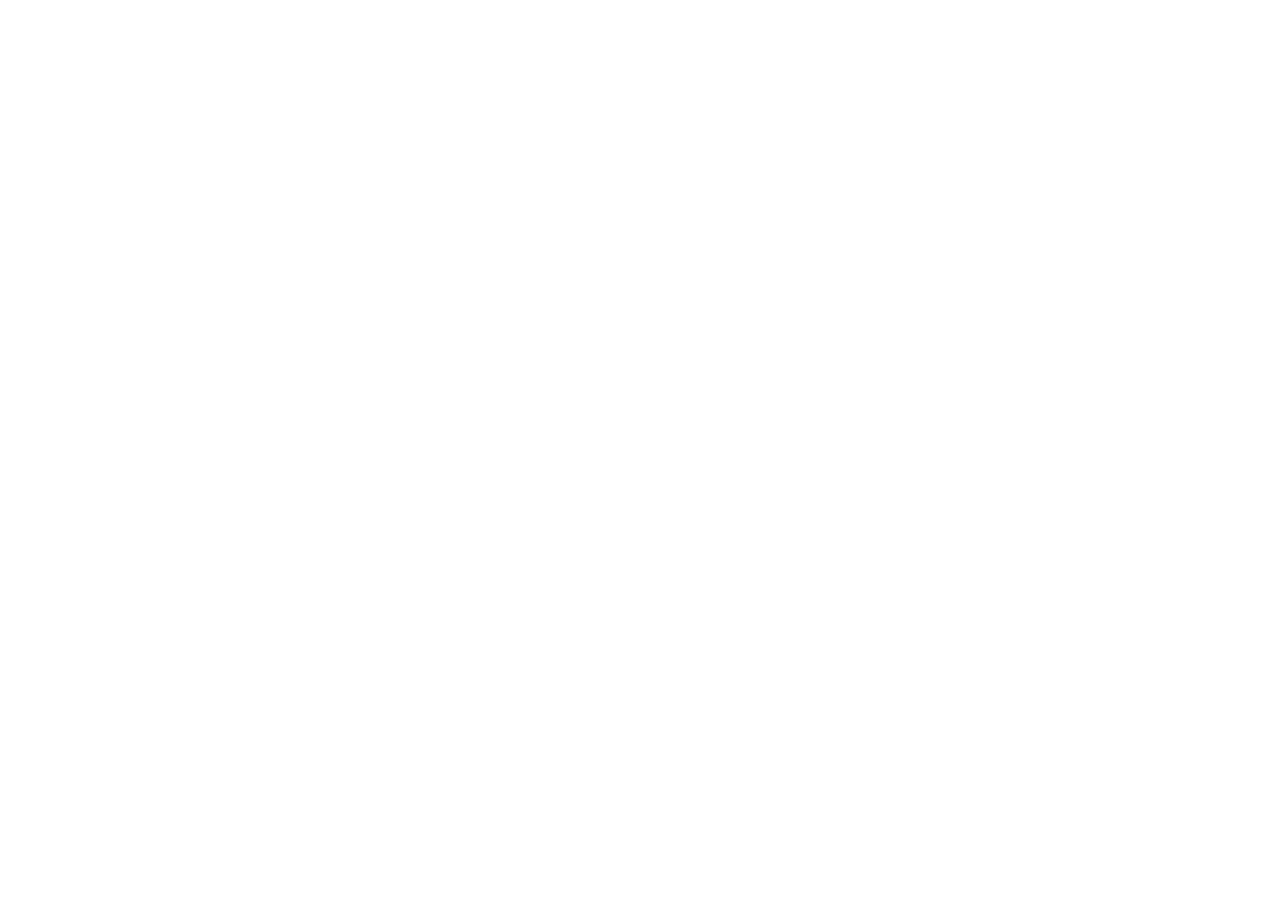
==== index.html @ ecc52644 "完成了登录和注册功能的开发" ====
<!DOCTYPE html>
<html lang="en">
<head>
  <meta charset="UTF-8">
  <meta http-equiv="X-UA-Compatible" content="IE=edge">
  <meta name="viewport" content="width=device-width, initial-scale=1.0">
  <title>Document</title>
</head>
<body>
  
</body>
</html>
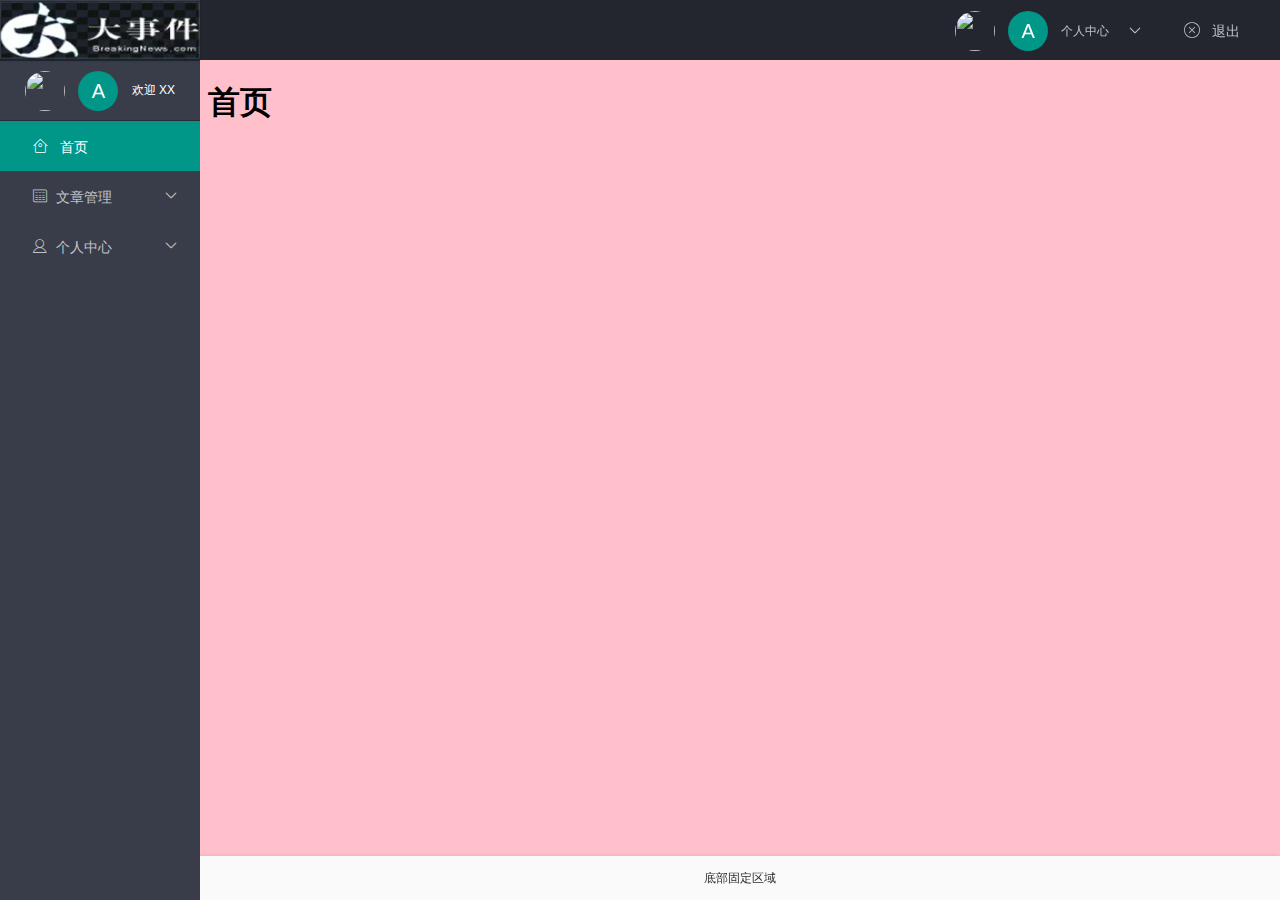
==== commit 515deb22: "完成了主页功能的开发" ====
--- a/index.html
+++ b/index.html
@@ -1,12 +1,103 @@
 <!DOCTYPE html>
 <html lang="en">
+
 <head>
   <meta charset="UTF-8">
   <meta http-equiv="X-UA-Compatible" content="IE=edge">
   <meta name="viewport" content="width=device-width, initial-scale=1.0">
-  <title>Document</title>
+  <title>后台主页</title>
+  <!-- 导入layui的样式表 -->
+  <link rel="stylesheet" href="/assets/lib/layui/css/layui.css">
+  <!-- 引入阿里巴巴下载的字体图标项目生成的iconfont.css 文件-->
+  <link rel="stylesheet" href="/assets/lib/layui/font/font_2851981_1cjhgiiviql/iconfont.css">
+  <!-- 导入自己的样式表 -->
+  <link rel="stylesheet" href="./assets/css/index.css">
 </head>
+
 <body>
-  
+  <div class="layui-layout layui-layout-admin">
+    <div class="layui-header">
+      <div class="layui-logo layui-hide-xs layui-bg-black">
+        <img src="./assets/images/logo.png" alt="">
+      </div>
+      <!-- 头部区域（可配合layui 已有的水平导航） -->
+      <ul class="layui-nav layui-layout-right">
+        <li class="layui-nav-item layui-hide layui-show-md-inline-block">
+          <a href="javascript:;" class="userinfo">
+            <img src="//tva1.sinaimg.cn/crop.0.0.118.118.180/5db11ff4gw1e77d3nqrv8j203b03cweg.jpg"
+              class="layui-nav-img">
+              <span class="text-avatar">A</span>
+            个人中心
+          </a>
+          <dl class="layui-nav-child">
+            <dd><a href="">基本资料</a></dd>
+            <dd><a href="">更换头像</a></dd>
+            <dd><a href="">重置密码</a></dd>
+          </dl>
+        </li>
+        <li class="layui-nav-item" lay-header-event="menuRight" lay-unselect>
+          <a href="javascript:;" id="btnLogout">
+            <span class="iconfont icon-error"></span>
+            退出
+          </a>
+        </li>
+      </ul>
+    </div>
+
+    <div class="layui-side layui-bg-black">
+      <div class="layui-side-scroll">
+        <!-- 左侧导航区域（可配合layui已有的垂直导航） -->
+        <div class="userinfo">
+          <img src="//tva1.sinaimg.cn/crop.0.0.118.118.180/5db11ff4gw1e77d3nqrv8j203b03cweg.jpg"
+            class="layui-nav-img">
+          <span class="text-avatar">A</span>
+          <span id="welcome">欢迎 XX</span>
+        </div>
+        <ul class="layui-nav layui-nav-tree" lay-shrink="all">
+          
+          <li class="layui-nav-item layui-this"><a href="./home/dashboard.html" target="fm">
+            <span class="iconfont icon-wxbzhuye"></span>
+            首页
+          </a></li>
+          
+          <li class="layui-nav-item ">
+            <a href="javascript:;"><span class="iconfont icon-text"></span>文章管理</a>
+            <dl class="layui-nav-child">
+              <dd><a href="javascript:;"><i class="layui-icon layui-icon-app"></i>文章类别</a></dd>
+              <dd><a href="javascript:;"><i class="layui-icon layui-icon-app"></i>文章列表</a></dd>
+              <dd><a href=""><i class="layui-icon layui-icon-app"></i>发布文章</a></dd>
+            </dl>
+          </li>
+          <li class="layui-nav-item">
+            <a href="javascript:;"><span class="iconfont icon-account"></span>个人中心</a>
+            <dl class="layui-nav-child">
+              <dd><a href="javascript:;"><i class="layui-icon layui-icon-app"></i>基本资料</a></dd>
+              <dd><a href="javascript:;"><i class="layui-icon layui-icon-app"></i>更换头像</a></dd>
+              <dd><a href=""><i class="layui-icon layui-icon-app"></i>重置密码</a></dd>
+            </dl>
+          </li>
+        </ul>
+      </div>
+    </div>
+
+    <div class="layui-body">
+      <!-- 内容主体区域 -->
+      <iframe name="fm" src="./home/dashboard.html" frameborder="0"></iframe>
+    </div>
+
+    <div class="layui-footer">
+      <!-- 底部固定区域 -->
+      底部固定区域
+    </div>
+  </div>
+ 
+  <script src="./assets/lib/layui/layui.js"></script>
+  <!-- 导入jQuery -->
+  <script src="./assets/lib/jquery.js"></script>
+  <!-- 导入自己封装的baseAPI.js -->
+  <script src="./assets/js/baseAPI.js"></script>
+  <!-- 导入自己的js文件 -->
+  <script src="./assets/js/index.js"></script>
 </body>
+
 </html>--- a/assets/lib/layui/css/layui.css
+++ b/assets/lib/layui/css/layui.css
@@ -0,0 +1 @@
+.layui-inline,img{display:inline-block;vertical-align:middle}h1,h2,h3,h4,h5,h6{font-weight:400}a,body{color:#333}.layui-edge,.layui-header,.layui-inline,.layui-main{position:relative}.layui-edge,hr{height:0;overflow:hidden}.layui-layout-body,.layui-side,.layui-side-scroll{overflow-x:hidden}.layui-edge,.layui-elip,hr{overflow:hidden}.layui-btn,.layui-edge,.layui-inline,img{vertical-align:middle}.layui-btn,.layui-disabled,.layui-icon,.layui-unselect{-moz-user-select:none;-webkit-user-select:none;-ms-user-select:none}blockquote,body,button,dd,div,dl,dt,form,h1,h2,h3,h4,h5,h6,input,li,ol,p,pre,td,textarea,th,ul{margin:0;padding:0;-webkit-tap-highlight-color:rgba(0,0,0,0)}a:active,a:hover{outline:0}img{border:none}li{list-style:none}table{border-collapse:collapse;border-spacing:0}h4,h5,h6{font-size:100%}button,input,optgroup,option,select,textarea{font-family:inherit;font-size:inherit;font-style:inherit;font-weight:inherit;outline:0}pre{white-space:pre-wrap;white-space:-moz-pre-wrap;white-space:-pre-wrap;white-space:-o-pre-wrap;word-wrap:break-word}body{line-height:1.6;color:rgba(0,0,0,.85);font:14px Helvetica Neue,Helvetica,PingFang SC,Tahoma,Arial,sans-serif}hr{line-height:0;margin:10px 0;padding:0;border:none!important;border-bottom:1px solid #eee!important;clear:both;background:0 0}a{text-decoration:none}a:hover{color:#777}a cite{font-style:normal;*cursor:pointer}.layui-border-box,.layui-border-box *{box-sizing:border-box}.layui-box,.layui-box *{box-sizing:content-box}.layui-clear{clear:both;*zoom:1}.layui-clear:after{content:'\20';clear:both;*zoom:1;display:block;height:0}.layui-inline{*display:inline;*zoom:1}.layui-btn,.layui-btn-group,.layui-edge{display:inline-block}.layui-edge{width:0;border-width:6px;border-style:dashed;border-color:transparent}.layui-edge-top{top:-4px;border-bottom-color:#999;border-bottom-style:solid}.layui-edge-right{border-left-color:#999;border-left-style:solid}.layui-edge-bottom{top:2px;border-top-color:#999;border-top-style:solid}.layui-edge-left{border-right-color:#999;border-right-style:solid}.layui-elip{text-overflow:ellipsis;white-space:nowrap}.layui-disabled,.layui-disabled:hover{color:#d2d2d2!important;cursor:not-allowed!important}.layui-circle{border-radius:100%}.layui-show{display:block!important}.layui-hide{display:none!important}.layui-show-v{visibility:visible!important}.layui-hide-v{visibility:hidden!important}@font-face{font-family:layui-icon;src:url(../font/iconfont.eot?v=256);src:url(../font/iconfont.eot?v=256#iefix) format('embedded-opentype'),url(../font/iconfont.woff2?v=256) format('woff2'),url(../font/iconfont.woff?v=256) format('woff'),url(../font/iconfont.ttf?v=256) format('truetype'),url(../font/iconfont.svg?v=256#layui-icon) format('svg')}.layui-icon{font-family:layui-icon!important;font-size:16px;font-style:normal;-webkit-font-smoothing:antialiased;-moz-osx-font-smoothing:grayscale}.layui-icon-reply-fill:before{content:"\e611"}.layui-icon-set-fill:before{content:"\e614"}.layui-icon-menu-fill:before{content:"\e60f"}.layui-icon-search:before{content:"\e615"}.layui-icon-share:before{content:"\e641"}.layui-icon-set-sm:before{content:"\e620"}.layui-icon-engine:before{content:"\e628"}.layui-icon-close:before{content:"\1006"}.layui-icon-close-fill:before{content:"\1007"}.layui-icon-chart-screen:before{content:"\e629"}.layui-icon-star:before{content:"\e600"}.layui-icon-circle-dot:before{content:"\e617"}.layui-icon-chat:before{content:"\e606"}.layui-icon-release:before{content:"\e609"}.layui-icon-list:before{content:"\e60a"}.layui-icon-chart:before{content:"\e62c"}.layui-icon-ok-circle:before{content:"\1005"}.layui-icon-layim-theme:before{content:"\e61b"}.layui-icon-table:before{content:"\e62d"}.layui-icon-right:before{content:"\e602"}.layui-icon-left:before{content:"\e603"}.layui-icon-cart-simple:before{content:"\e698"}.layui-icon-face-cry:before{content:"\e69c"}.layui-icon-face-smile:before{content:"\e6af"}.layui-icon-survey:before{content:"\e6b2"}.layui-icon-tree:before{content:"\e62e"}.layui-icon-ie:before{content:"\e7bb"}.layui-icon-upload-circle:before{content:"\e62f"}.layui-icon-add-circle:before{content:"\e61f"}.layui-icon-download-circle:before{content:"\e601"}.layui-icon-templeate-1:before{content:"\e630"}.layui-icon-util:before{content:"\e631"}.layui-icon-face-surprised:before{content:"\e664"}.layui-icon-edit:before{content:"\e642"}.layui-icon-speaker:before{content:"\e645"}.layui-icon-down:before{content:"\e61a"}.layui-icon-file:before{content:"\e621"}.layui-icon-layouts:before{content:"\e632"}.layui-icon-rate-half:before{content:"\e6c9"}.layui-icon-add-circle-fine:before{content:"\e608"}.layui-icon-prev-circle:before{content:"\e633"}.layui-icon-read:before{content:"\e705"}.layui-icon-404:before{content:"\e61c"}.layui-icon-carousel:before{content:"\e634"}.layui-icon-help:before{content:"\e607"}.layui-icon-code-circle:before{content:"\e635"}.layui-icon-windows:before{content:"\e67f"}.layui-icon-water:before{content:"\e636"}.layui-icon-username:before{content:"\e66f"}.layui-icon-find-fill:before{content:"\e670"}.layui-icon-about:before{content:"\e60b"}.layui-icon-location:before{content:"\e715"}.layui-icon-up:before{content:"\e619"}.layui-icon-pause:before{content:"\e651"}.layui-icon-date:before{content:"\e637"}.layui-icon-layim-uploadfile:before{content:"\e61d"}.layui-icon-delete:before{content:"\e640"}.layui-icon-play:before{content:"\e652"}.layui-icon-top:before{content:"\e604"}.layui-icon-firefox:before{content:"\e686"}.layui-icon-friends:before{content:"\e612"}.layui-icon-refresh-3:before{content:"\e9aa"}.layui-icon-ok:before{content:"\e605"}.layui-icon-layer:before{content:"\e638"}.layui-icon-face-smile-fine:before{content:"\e60c"}.layui-icon-dollar:before{content:"\e659"}.layui-icon-group:before{content:"\e613"}.layui-icon-layim-download:before{content:"\e61e"}.layui-icon-picture-fine:before{content:"\e60d"}.layui-icon-link:before{content:"\e64c"}.layui-icon-diamond:before{content:"\e735"}.layui-icon-log:before{content:"\e60e"}.layui-icon-key:before{content:"\e683"}.layui-icon-rate-solid:before{content:"\e67a"}.layui-icon-fonts-del:before{content:"\e64f"}.layui-icon-unlink:before{content:"\e64d"}.layui-icon-fonts-clear:before{content:"\e639"}.layui-icon-triangle-r:before{content:"\e623"}.layui-icon-circle:before{content:"\e63f"}.layui-icon-radio:before{content:"\e643"}.layui-icon-align-center:before{content:"\e647"}.layui-icon-align-right:before{content:"\e648"}.layui-icon-align-left:before{content:"\e649"}.layui-icon-loading-1:before{content:"\e63e"}.layui-icon-return:before{content:"\e65c"}.layui-icon-fonts-strong:before{content:"\e62b"}.layui-icon-upload:before{content:"\e67c"}.layui-icon-dialogue:before{content:"\e63a"}.layui-icon-video:before{content:"\e6ed"}.layui-icon-headset:before{content:"\e6fc"}.layui-icon-cellphone-fine:before{content:"\e63b"}.layui-icon-add-1:before{content:"\e654"}.layui-icon-face-smile-b:before{content:"\e650"}.layui-icon-fonts-html:before{content:"\e64b"}.layui-icon-screen-full:before{content:"\e622"}.layui-icon-form:before{content:"\e63c"}.layui-icon-cart:before{content:"\e657"}.layui-icon-camera-fill:before{content:"\e65d"}.layui-icon-tabs:before{content:"\e62a"}.layui-icon-heart-fill:before{content:"\e68f"}.layui-icon-fonts-code:before{content:"\e64e"}.layui-icon-ios:before{content:"\e680"}.layui-icon-at:before{content:"\e687"}.layui-icon-fire:before{content:"\e756"}.layui-icon-set:before{content:"\e716"}.layui-icon-fonts-u:before{content:"\e646"}.layui-icon-triangle-d:before{content:"\e625"}.layui-icon-tips:before{content:"\e702"}.layui-icon-picture:before{content:"\e64a"}.layui-icon-more-vertical:before{content:"\e671"}.layui-icon-bluetooth:before{content:"\e689"}.layui-icon-flag:before{content:"\e66c"}.layui-icon-loading:before{content:"\e63d"}.layui-icon-fonts-i:before{content:"\e644"}.layui-icon-refresh-1:before{content:"\e666"}.layui-icon-rmb:before{content:"\e65e"}.layui-icon-addition:before{content:"\e624"}.layui-icon-home:before{content:"\e68e"}.layui-icon-time:before{content:"\e68d"}.layui-icon-user:before{content:"\e770"}.layui-icon-notice:before{content:"\e667"}.layui-icon-chrome:before{content:"\e68a"}.layui-icon-edge:before{content:"\e68b"}.layui-icon-login-weibo:before{content:"\e675"}.layui-icon-voice:before{content:"\e688"}.layui-icon-upload-drag:before{content:"\e681"}.layui-icon-login-qq:before{content:"\e676"}.layui-icon-snowflake:before{content:"\e6b1"}.layui-icon-heart:before{content:"\e68c"}.layui-icon-logout:before{content:"\e682"}.layui-icon-file-b:before{content:"\e655"}.layui-icon-template:before{content:"\e663"}.layui-icon-transfer:before{content:"\e691"}.layui-icon-auz:before{content:"\e672"}.layui-icon-console:before{content:"\e665"}.layui-icon-app:before{content:"\e653"}.layui-icon-prev:before{content:"\e65a"}.layui-icon-website:before{content:"\e7ae"}.layui-icon-next:before{content:"\e65b"}.layui-icon-component:before{content:"\e857"}.layui-icon-android:before{content:"\e684"}.layui-icon-more:before{content:"\e65f"}.layui-icon-login-wechat:before{content:"\e677"}.layui-icon-shrink-right:before{content:"\e668"}.layui-icon-spread-left:before{content:"\e66b"}.layui-icon-camera:before{content:"\e660"}.layui-icon-note:before{content:"\e66e"}.layui-icon-refresh:before{content:"\e669"}.layui-icon-female:before{content:"\e661"}.layui-icon-male:before{content:"\e662"}.layui-icon-screen-restore:before{content:"\e758"}.layui-icon-password:before{content:"\e673"}.layui-icon-senior:before{content:"\e674"}.layui-icon-theme:before{content:"\e66a"}.layui-icon-tread:before{content:"\e6c5"}.layui-icon-praise:before{content:"\e6c6"}.layui-icon-star-fill:before{content:"\e658"}.layui-icon-rate:before{content:"\e67b"}.layui-icon-template-1:before{content:"\e656"}.layui-icon-vercode:before{content:"\e679"}.layui-icon-service:before{content:"\e626"}.layui-icon-cellphone:before{content:"\e678"}.layui-icon-print:before{content:"\e66d"}.layui-icon-cols:before{content:"\e610"}.layui-icon-wifi:before{content:"\e7e0"}.layui-icon-export:before{content:"\e67d"}.layui-icon-rss:before{content:"\e808"}.layui-icon-slider:before{content:"\e714"}.layui-icon-email:before{content:"\e618"}.layui-icon-subtraction:before{content:"\e67e"}.layui-icon-mike:before{content:"\e6dc"}.layui-icon-light:before{content:"\e748"}.layui-icon-gift:before{content:"\e627"}.layui-icon-mute:before{content:"\e685"}.layui-icon-reduce-circle:before{content:"\e616"}.layui-icon-music:before{content:"\e690"}.layui-main{width:1140px;margin:0 auto}.layui-header{z-index:1000;height:60px}.layui-header a:hover{transition:all .5s;-webkit-transition:all .5s}.layui-side{position:fixed;left:0;top:0;bottom:0;z-index:999;width:200px}.layui-side-scroll{position:relative;width:220px;height:100%}.layui-body{position:relative;left:200px;right:0;top:0;bottom:0;z-index:900;width:auto;box-sizing:border-box}.layui-layout-admin .layui-header{position:fixed;top:0;left:0;right:0;background-color:#23262E}.layui-layout-admin .layui-side{top:60px;width:200px;overflow-x:hidden}.layui-layout-admin .layui-body{position:absolute;top:60px;padding-bottom:44px}.layui-layout-admin .layui-main{width:auto;margin:0 15px}.layui-layout-admin .layui-footer{position:fixed;left:200px;right:0;bottom:0;z-index:990;height:44px;line-height:44px;padding:0 15px;box-shadow:-1px 0 4px rgb(0 0 0 / 12%);background-color:#FAFAFA}.layui-layout-admin .layui-logo{position:absolute;left:0;top:0;width:200px;height:100%;line-height:60px;text-align:center;color:#009688;font-size:16px;box-shadow:0 1px 2px 0 rgb(0 0 0 / 15%)}.layui-layout-admin .layui-header .layui-nav{background:0 0}.layui-layout-left{position:absolute!important;left:200px;top:0}.layui-layout-right{position:absolute!important;right:0;top:0}.layui-container{position:relative;margin:0 auto;padding:0 15px;box-sizing:border-box}.layui-fluid{position:relative;margin:0 auto;padding:0 15px}.layui-row:after,.layui-row:before{content:"";display:block;clear:both}.layui-col-lg1,.layui-col-lg10,.layui-col-lg11,.layui-col-lg12,.layui-col-lg2,.layui-col-lg3,.layui-col-lg4,.layui-col-lg5,.layui-col-lg6,.layui-col-lg7,.layui-col-lg8,.layui-col-lg9,.layui-col-md1,.layui-col-md10,.layui-col-md11,.layui-col-md12,.layui-col-md2,.layui-col-md3,.layui-col-md4,.layui-col-md5,.layui-col-md6,.layui-col-md7,.layui-col-md8,.layui-col-md9,.layui-col-sm1,.layui-col-sm10,.layui-col-sm11,.layui-col-sm12,.layui-col-sm2,.layui-col-sm3,.layui-col-sm4,.layui-col-sm5,.layui-col-sm6,.layui-col-sm7,.layui-col-sm8,.layui-col-sm9,.layui-col-xs1,.layui-col-xs10,.layui-col-xs11,.layui-col-xs12,.layui-col-xs2,.layui-col-xs3,.layui-col-xs4,.layui-col-xs5,.layui-col-xs6,.layui-col-xs7,.layui-col-xs8,.layui-col-xs9{position:relative;display:block;box-sizing:border-box}.layui-col-xs1,.layui-col-xs10,.layui-col-xs11,.layui-col-xs12,.layui-col-xs2,.layui-col-xs3,.layui-col-xs4,.layui-col-xs5,.layui-col-xs6,.layui-col-xs7,.layui-col-xs8,.layui-col-xs9{float:left}.layui-col-xs1{width:8.33333333%}.layui-col-xs2{width:16.66666667%}.layui-col-xs3{width:25%}.layui-col-xs4{width:33.33333333%}.layui-col-xs5{width:41.66666667%}.layui-col-xs6{width:50%}.layui-col-xs7{width:58.33333333%}.layui-col-xs8{width:66.66666667%}.layui-col-xs9{width:75%}.layui-col-xs10{width:83.33333333%}.layui-col-xs11{width:91.66666667%}.layui-col-xs12{width:100%}.layui-col-xs-offset1{margin-left:8.33333333%}.layui-col-xs-offset2{margin-left:16.66666667%}.layui-col-xs-offset3{margin-left:25%}.layui-col-xs-offset4{margin-left:33.33333333%}.layui-col-xs-offset5{margin-left:41.66666667%}.layui-col-xs-offset6{margin-left:50%}.layui-col-xs-offset7{margin-left:58.33333333%}.layui-col-xs-offset8{margin-left:66.66666667%}.layui-col-xs-offset9{margin-left:75%}.layui-col-xs-offset10{margin-left:83.33333333%}.layui-col-xs-offset11{margin-left:91.66666667%}.layui-col-xs-offset12{margin-left:100%}@media screen and (max-width:768px){.layui-hide-xs{display:none!important}.layui-show-xs-block{display:block!important}.layui-show-xs-inline{display:inline!important}.layui-show-xs-inline-block{display:inline-block!important}}@media screen and (min-width:768px){.layui-container{width:750px}.layui-hide-sm{display:none!important}.layui-show-sm-block{display:block!important}.layui-show-sm-inline{display:inline!important}.layui-show-sm-inline-block{display:inline-block!important}.layui-col-sm1,.layui-col-sm10,.layui-col-sm11,.layui-col-sm12,.layui-col-sm2,.layui-col-sm3,.layui-col-sm4,.layui-col-sm5,.layui-col-sm6,.layui-col-sm7,.layui-col-sm8,.layui-col-sm9{float:left}.layui-col-sm1{width:8.33333333%}.layui-col-sm2{width:16.66666667%}.layui-col-sm3{width:25%}.layui-col-sm4{width:33.33333333%}.layui-col-sm5{width:41.66666667%}.layui-col-sm6{width:50%}.layui-col-sm7{width:58.33333333%}.layui-col-sm8{width:66.66666667%}.layui-col-sm9{width:75%}.layui-col-sm10{width:83.33333333%}.layui-col-sm11{width:91.66666667%}.layui-col-sm12{width:100%}.layui-col-sm-offset1{margin-left:8.33333333%}.layui-col-sm-offset2{margin-left:16.66666667%}.layui-col-sm-offset3{margin-left:25%}.layui-col-sm-offset4{margin-left:33.33333333%}.layui-col-sm-offset5{margin-left:41.66666667%}.layui-col-sm-offset6{margin-left:50%}.layui-col-sm-offset7{margin-left:58.33333333%}.layui-col-sm-offset8{margin-left:66.66666667%}.layui-col-sm-offset9{margin-left:75%}.layui-col-sm-offset10{margin-left:83.33333333%}.layui-col-sm-offset11{margin-left:91.66666667%}.layui-col-sm-offset12{margin-left:100%}}@media screen and (min-width:992px){.layui-container{width:970px}.layui-hide-md{display:none!important}.layui-show-md-block{display:block!important}.layui-show-md-inline{display:inline!important}.layui-show-md-inline-block{display:inline-block!important}.layui-col-md1,.layui-col-md10,.layui-col-md11,.layui-col-md12,.layui-col-md2,.layui-col-md3,.layui-col-md4,.layui-col-md5,.layui-col-md6,.layui-col-md7,.layui-col-md8,.layui-col-md9{float:left}.layui-col-md1{width:8.33333333%}.layui-col-md2{width:16.66666667%}.layui-col-md3{width:25%}.layui-col-md4{width:33.33333333%}.layui-col-md5{width:41.66666667%}.layui-col-md6{width:50%}.layui-col-md7{width:58.33333333%}.layui-col-md8{width:66.66666667%}.layui-col-md9{width:75%}.layui-col-md10{width:83.33333333%}.layui-col-md11{width:91.66666667%}.layui-col-md12{width:100%}.layui-col-md-offset1{margin-left:8.33333333%}.layui-col-md-offset2{margin-left:16.66666667%}.layui-col-md-offset3{margin-left:25%}.layui-col-md-offset4{margin-left:33.33333333%}.layui-col-md-offset5{margin-left:41.66666667%}.layui-col-md-offset6{margin-left:50%}.layui-col-md-offset7{margin-left:58.33333333%}.layui-col-md-offset8{margin-left:66.66666667%}.layui-col-md-offset9{margin-left:75%}.layui-col-md-offset10{margin-left:83.33333333%}.layui-col-md-offset11{margin-left:91.66666667%}.layui-col-md-offset12{margin-left:100%}}@media screen and (min-width:1200px){.layui-container{width:1170px}.layui-hide-lg{display:none!important}.layui-show-lg-block{display:block!important}.layui-show-lg-inline{display:inline!important}.layui-show-lg-inline-block{display:inline-block!important}.layui-col-lg1,.layui-col-lg10,.layui-col-lg11,.layui-col-lg12,.layui-col-lg2,.layui-col-lg3,.layui-col-lg4,.layui-col-lg5,.layui-col-lg6,.layui-col-lg7,.layui-col-lg8,.layui-col-lg9{float:left}.layui-col-lg1{width:8.33333333%}.layui-col-lg2{width:16.66666667%}.layui-col-lg3{width:25%}.layui-col-lg4{width:33.33333333%}.layui-col-lg5{width:41.66666667%}.layui-col-lg6{width:50%}.layui-col-lg7{width:58.33333333%}.layui-col-lg8{width:66.66666667%}.layui-col-lg9{width:75%}.layui-col-lg10{width:83.33333333%}.layui-col-lg11{width:91.66666667%}.layui-col-lg12{width:100%}.layui-col-lg-offset1{margin-left:8.33333333%}.layui-col-lg-offset2{margin-left:16.66666667%}.layui-col-lg-offset3{margin-left:25%}.layui-col-lg-offset4{margin-left:33.33333333%}.layui-col-lg-offset5{margin-left:41.66666667%}.layui-col-lg-offset6{margin-left:50%}.layui-col-lg-offset7{margin-left:58.33333333%}.layui-col-lg-offset8{margin-left:66.66666667%}.layui-col-lg-offset9{margin-left:75%}.layui-col-lg-offset10{margin-left:83.33333333%}.layui-col-lg-offset11{margin-left:91.66666667%}.layui-col-lg-offset12{margin-left:100%}}.layui-col-space1{margin:-.5px}.layui-col-space1>*{padding:.5px}.layui-col-space2{margin:-1px}.layui-col-space2>*{padding:1px}.layui-col-space4{margin:-2px}.layui-col-space4>*{padding:2px}.layui-col-space5{margin:-2.5px}.layui-col-space5>*{padding:2.5px}.layui-col-space6{margin:-3px}.layui-col-space6>*{padding:3px}.layui-col-space8{margin:-4px}.layui-col-space8>*{padding:4px}.layui-col-space10{margin:-5px}.layui-col-space10>*{padding:5px}.layui-col-space12{margin:-6px}.layui-col-space12>*{padding:6px}.layui-col-space14{margin:-7px}.layui-col-space14>*{padding:7px}.layui-col-space15{margin:-7.5px}.layui-col-space15>*{padding:7.5px}.layui-col-space16{margin:-8px}.layui-col-space16>*{padding:8px}.layui-col-space18{margin:-9px}.layui-col-space18>*{padding:9px}.layui-col-space20{margin:-10px}.layui-col-space20>*{padding:10px}.layui-col-space22{margin:-11px}.layui-col-space22>*{padding:11px}.layui-col-space24{margin:-12px}.layui-col-space24>*{padding:12px}.layui-col-space25{margin:-12.5px}.layui-col-space25>*{padding:12.5px}.layui-col-space26{margin:-13px}.layui-col-space26>*{padding:13px}.layui-col-space28{margin:-14px}.layui-col-space28>*{padding:14px}.layui-col-space30{margin:-15px}.layui-col-space30>*{padding:15px}.layui-btn,.layui-input,.layui-select,.layui-textarea,.layui-upload-button{outline:0;-webkit-appearance:none;transition:all .3s;-webkit-transition:all .3s;box-sizing:border-box}.layui-elem-quote{margin-bottom:10px;padding:15px;line-height:1.6;border-left:5px solid #5FB878;border-radius:0 2px 2px 0;background-color:#FAFAFA}.layui-quote-nm{border-style:solid;border-width:1px 1px 1px 5px;background:0 0}.layui-elem-field{margin-bottom:10px;padding:0;border-width:1px;border-style:solid}.layui-elem-field legend{margin-left:20px;padding:0 10px;font-size:20px;font-weight:300}.layui-field-title{margin:10px 0 20px;border-width:1px 0 0}.layui-field-box{padding:15px}.layui-field-title .layui-field-box{padding:10px 0}.layui-progress{position:relative;height:6px;border-radius:20px;background-color:#eee}.layui-progress-bar{position:absolute;left:0;top:0;width:0;max-width:100%;height:6px;border-radius:20px;text-align:right;background-color:#5FB878;transition:all .3s;-webkit-transition:all .3s}.layui-progress-big,.layui-progress-big .layui-progress-bar{height:18px;line-height:18px}.layui-progress-text{position:relative;top:-20px;line-height:18px;font-size:12px;color:#666}.layui-progress-big .layui-progress-text{position:static;padding:0 10px;color:#fff}.layui-collapse{border-width:1px;border-style:solid;border-radius:2px}.layui-colla-content,.layui-colla-item{border-top-width:1px;border-top-style:solid}.layui-colla-item:first-child{border-top:none}.layui-colla-title{position:relative;height:42px;line-height:42px;padding:0 15px 0 35px;color:#333;background-color:#FAFAFA;cursor:pointer;font-size:14px;overflow:hidden}.layui-colla-content{display:none;padding:10px 15px;line-height:1.6;color:#666}.layui-colla-icon{position:absolute;left:15px;top:0;font-size:14px}.layui-card-body,.layui-card-header,.layui-form-label,.layui-form-mid,.layui-form-select,.layui-input-block,.layui-input-inline,.layui-panel,.layui-textarea{position:relative}.layui-card{margin-bottom:15px;border-radius:2px;background-color:#fff;box-shadow:0 1px 2px 0 rgba(0,0,0,.05)}.layui-form-select dl,.layui-panel{box-shadow:1px 1px 4px rgb(0 0 0 / 8%)}.layui-card:last-child{margin-bottom:0}.layui-card-header{height:42px;line-height:42px;padding:0 15px;border-bottom:1px solid #f6f6f6;color:#333;border-radius:2px 2px 0 0;font-size:14px}.layui-card-body{padding:10px 15px;line-height:24px}.layui-card-body[pad15]{padding:15px}.layui-card-body[pad20]{padding:20px}.layui-card-body .layui-table{margin:5px 0}.layui-card .layui-tab{margin:0}.layui-panel{border-width:1px;border-style:solid;border-radius:2px;background-color:#fff;color:#666}.layui-bg-black,.layui-bg-blue,.layui-bg-cyan,.layui-bg-green,.layui-bg-orange,.layui-bg-red{color:#fff!important}.layui-panel-window{position:relative;padding:15px;border-radius:0;border-top:5px solid #eee;background-color:#fff}.layui-border,.layui-border-black,.layui-border-blue,.layui-border-cyan,.layui-border-green,.layui-border-orange,.layui-border-red{border-width:1px;border-style:solid}.layui-auxiliar-moving{position:fixed;left:0;right:0;top:0;bottom:0;width:100%;height:100%;background:0 0;z-index:9999999999}.layui-bg-red{background-color:#FF5722!important}.layui-bg-orange{background-color:#FFB800!important}.layui-bg-green{background-color:#009688!important}.layui-bg-cyan{background-color:#2F4056!important}.layui-bg-blue{background-color:#1E9FFF!important}.layui-bg-black{background-color:#393D49!important}.layui-bg-gray{background-color:#FAFAFA!important;color:#666!important}.layui-badge-rim,.layui-border,.layui-colla-content,.layui-colla-item,.layui-collapse,.layui-elem-field,.layui-form-pane .layui-form-item[pane],.layui-form-pane .layui-form-label,.layui-input,.layui-layedit,.layui-layedit-tool,.layui-panel,.layui-quote-nm,.layui-select,.layui-tab-bar,.layui-tab-card,.layui-tab-title,.layui-tab-title .layui-this:after,.layui-textarea{border-color:#eee}.layui-border{color:#666!important}.layui-border-red{border-color:#FF5722!important;color:#FF5722!important}.layui-border-orange{border-color:#FFB800!important;color:#FFB800!important}.layui-border-green{border-color:#009688!important;color:#009688!important}.layui-border-cyan{border-color:#2F4056!important;color:#2F4056!important}.layui-border-blue{border-color:#1E9FFF!important;color:#1E9FFF!important}.layui-border-black{border-color:#393D49!important;color:#393D49!important}.layui-timeline-item:before{background-color:#eee}.layui-text{line-height:1.6;font-size:14px;color:#666}.layui-text h1,.layui-text h2,.layui-text h3{font-weight:500;color:#333}.layui-text h1{font-size:30px}.layui-text h2{font-size:24px}.layui-text h3{font-size:18px}.layui-text a:not(.layui-btn){color:#01AAED}.layui-text a:not(.layui-btn):hover{text-decoration:underline}.layui-text ul{padding:5px 0 5px 15px}.layui-text ul li{margin-top:5px;list-style-type:disc}.layui-text em,.layui-word-aux{color:#999!important;padding-left:5px!important;padding-right:5px!important}.layui-text p{margin:10px 0}.layui-text p:first-child{margin-top:0}.layui-font-12{font-size:12px!important}.layui-font-14{font-size:14px!important}.layui-font-16{font-size:16px!important}.layui-font-18{font-size:18px!important}.layui-font-20{font-size:20px!important}.layui-font-red{color:#FF5722!important}.layui-font-orange{color:#FFB800!important}.layui-font-green{color:#009688!important}.layui-font-cyan{color:#2F4056!important}.layui-font-blue{color:#01AAED!important}.layui-font-black{color:#000!important}.layui-font-gray{color:#c2c2c2!important}.layui-btn{height:38px;line-height:38px;border:1px solid transparent;padding:0 18px;background-color:#009688;color:#fff;white-space:nowrap;text-align:center;font-size:14px;border-radius:2px;cursor:pointer}.layui-btn:hover{opacity:.8;filter:alpha(opacity=80);color:#fff}.layui-btn:active{opacity:1;filter:alpha(opacity=100)}.layui-btn+.layui-btn{margin-left:10px}.layui-btn-container{font-size:0}.layui-btn-container .layui-btn{margin-right:10px;margin-bottom:10px}.layui-btn-container .layui-btn+.layui-btn{margin-left:0}.layui-table .layui-btn-container .layui-btn{margin-bottom:9px}.layui-btn-radius{border-radius:100px}.layui-btn .layui-icon{padding:0 2px;vertical-align:middle\9;vertical-align:bottom}.layui-btn-primary{border-color:#d2d2d2;background:0 0;color:#666}.layui-btn-primary:hover{border-color:#009688;color:#333}.layui-btn-normal{background-color:#1E9FFF}.layui-btn-warm{background-color:#FFB800}.layui-btn-danger{background-color:#FF5722}.layui-btn-checked{background-color:#5FB878}.layui-btn-disabled,.layui-btn-disabled:active,.layui-btn-disabled:hover{border-color:#eee!important;background-color:#FBFBFB!important;color:#d2d2d2!important;cursor:not-allowed!important;opacity:1}.layui-btn-lg{height:44px;line-height:44px;padding:0 25px;font-size:16px}.layui-btn-sm{height:30px;line-height:30px;padding:0 10px;font-size:12px}.layui-btn-xs{height:22px;line-height:22px;padding:0 5px;font-size:12px}.layui-btn-xs i{font-size:12px!important}.layui-btn-group{vertical-align:middle;font-size:0}.layui-btn-group .layui-btn{margin-left:0!important;margin-right:0!important;border-left:1px solid rgba(255,255,255,.5);border-radius:0}.layui-btn-group .layui-btn-primary{border-left:none}.layui-btn-group .layui-btn-primary:hover{border-color:#d2d2d2;color:#009688}.layui-btn-group .layui-btn:first-child{border-left:none;border-radius:2px 0 0 2px}.layui-btn-group .layui-btn-primary:first-child{border-left:1px solid #d2d2d2}.layui-btn-group .layui-btn:last-child{border-radius:0 2px 2px 0}.layui-btn-group .layui-btn+.layui-btn{margin-left:0}.layui-btn-group+.layui-btn-group{margin-left:10px}.layui-btn-fluid{width:100%}.layui-input,.layui-select,.layui-textarea{height:38px;line-height:1.3;line-height:38px\9;border-width:1px;border-style:solid;background-color:#fff;color:rgba(0,0,0,.85);border-radius:2px}.layui-input::-webkit-input-placeholder,.layui-select::-webkit-input-placeholder,.layui-textarea::-webkit-input-placeholder{line-height:1.3}.layui-input,.layui-textarea{display:block;width:100%;padding-left:10px}.layui-input:hover,.layui-textarea:hover{border-color:#eee!important}.layui-input:focus,.layui-textarea:focus{border-color:#d2d2d2!important}.layui-textarea{min-height:100px;height:auto;line-height:20px;padding:6px 10px;resize:vertical}.layui-select{padding:0 10px}.layui-form input[type=checkbox],.layui-form input[type=radio],.layui-form select{display:none}.layui-form [lay-ignore]{display:initial}.layui-form-item{margin-bottom:15px;clear:both;*zoom:1}.layui-form-item:after{content:'\20';clear:both;*zoom:1;display:block;height:0}.layui-form-label{float:left;display:block;padding:9px 15px;width:80px;font-weight:400;line-height:20px;text-align:right}.layui-form-label-col{display:block;float:none;padding:9px 0;line-height:20px;text-align:left}.layui-form-item .layui-inline{margin-bottom:5px;margin-right:10px}.layui-input-block{margin-left:110px;min-height:36px}.layui-input-inline{display:inline-block;vertical-align:middle}.layui-form-item .layui-input-inline{float:left;width:190px;margin-right:10px}.layui-form-text .layui-input-inline{width:auto}.layui-form-mid{float:left;display:block;padding:9px 0!important;line-height:20px;margin-right:10px}.layui-form-danger+.layui-form-select .layui-input,.layui-form-danger:focus{border-color:#FF5722!important}.layui-form-select .layui-input{padding-right:30px;cursor:pointer}.layui-form-select .layui-edge{position:absolute;right:10px;top:50%;margin-top:-3px;cursor:pointer;border-width:6px;border-top-color:#c2c2c2;border-top-style:solid;transition:all .3s;-webkit-transition:all .3s}.layui-form-select dl{display:none;position:absolute;left:0;top:42px;padding:5px 0;z-index:899;min-width:100%;border:1px solid #eee;max-height:300px;overflow-y:auto;background-color:#fff;border-radius:2px;box-sizing:border-box}.layui-form-select dl dd,.layui-form-select dl dt{padding:0 10px;line-height:36px;white-space:nowrap;overflow:hidden;text-overflow:ellipsis}.layui-form-select dl dt{font-size:12px;color:#999}.layui-form-select dl dd{cursor:pointer}.layui-form-select dl dd:hover{background-color:#F6F6F6;-webkit-transition:.5s all;transition:.5s all}.layui-form-select .layui-select-group dd{padding-left:20px}.layui-form-select dl dd.layui-select-tips{padding-left:10px!important;color:#999}.layui-form-select dl dd.layui-this{background-color:#5FB878;color:#fff}.layui-form-checkbox,.layui-form-select dl dd.layui-disabled{background-color:#fff}.layui-form-selected dl{display:block}.layui-form-checkbox,.layui-form-checkbox *,.layui-form-switch{display:inline-block;vertical-align:middle}.layui-form-selected .layui-edge{margin-top:-9px;-webkit-transform:rotate(180deg);transform:rotate(180deg);margin-top:-3px\9}:root .layui-form-selected .layui-edge{margin-top:-9px\0/IE9}.layui-form-selectup dl{top:auto;bottom:42px}.layui-select-none{margin:5px 0;text-align:center;color:#999}.layui-select-disabled .layui-disabled{border-color:#eee!important}.layui-select-disabled .layui-edge{border-top-color:#d2d2d2}.layui-form-checkbox{position:relative;height:30px;line-height:30px;margin-right:10px;padding-right:30px;cursor:pointer;font-size:0;-webkit-transition:.1s linear;transition:.1s linear;box-sizing:border-box}.layui-form-checkbox span{padding:0 10px;height:100%;font-size:14px;border-radius:2px 0 0 2px;background-color:#d2d2d2;color:#fff;overflow:hidden;white-space:nowrap;text-overflow:ellipsis}.layui-form-checkbox:hover span{background-color:#c2c2c2}.layui-form-checkbox i{position:absolute;right:0;top:0;width:30px;height:28px;border:1px solid #d2d2d2;border-left:none;border-radius:0 2px 2px 0;color:#fff;font-size:20px;text-align:center}.layui-form-checkbox:hover i{border-color:#c2c2c2;color:#c2c2c2}.layui-form-checked,.layui-form-checked:hover{border-color:#5FB878}.layui-form-checked span,.layui-form-checked:hover span{background-color:#5FB878}.layui-form-checked i,.layui-form-checked:hover i{color:#5FB878}.layui-form-item .layui-form-checkbox{margin-top:4px}.layui-form-checkbox[lay-skin=primary]{height:auto!important;line-height:normal!important;min-width:18px;min-height:18px;border:none!important;margin-right:0;padding-left:28px;padding-right:0;background:0 0}.layui-form-checkbox[lay-skin=primary] span{padding-left:0;padding-right:15px;line-height:18px;background:0 0;color:#666}.layui-form-checkbox[lay-skin=primary] i{right:auto;left:0;width:16px;height:16px;line-height:16px;border:1px solid #d2d2d2;font-size:12px;border-radius:2px;background-color:#fff;-webkit-transition:.1s linear;transition:.1s linear}.layui-form-checkbox[lay-skin=primary]:hover i{border-color:#5FB878;color:#fff}.layui-form-checked[lay-skin=primary] i{border-color:#5FB878!important;background-color:#5FB878;color:#fff}.layui-checkbox-disabled[lay-skin=primary] span{background:0 0!important;color:#c2c2c2!important}.layui-checkbox-disabled[lay-skin=primary]:hover i{border-color:#d2d2d2}.layui-form-item .layui-form-checkbox[lay-skin=primary]{margin-top:10px}.layui-form-switch{position:relative;height:22px;line-height:22px;min-width:35px;padding:0 5px;margin-top:8px;border:1px solid #d2d2d2;border-radius:20px;cursor:pointer;background-color:#fff;-webkit-transition:.1s linear;transition:.1s linear}.layui-form-switch i{position:absolute;left:5px;top:3px;width:16px;height:16px;border-radius:20px;background-color:#d2d2d2;-webkit-transition:.1s linear;transition:.1s linear}.layui-form-switch em{position:relative;top:0;width:25px;margin-left:21px;padding:0!important;text-align:center!important;color:#999!important;font-style:normal!important;font-size:12px}.layui-form-onswitch{border-color:#5FB878;background-color:#5FB878}.layui-checkbox-disabled,.layui-checkbox-disabled i{border-color:#eee!important}.layui-form-onswitch i{left:100%;margin-left:-21px;background-color:#fff}.layui-form-onswitch em{margin-left:5px;margin-right:21px;color:#fff!important}.layui-checkbox-disabled span{background-color:#eee!important}.layui-checkbox-disabled em{color:#d2d2d2!important}.layui-checkbox-disabled:hover i{color:#fff!important}[lay-radio]{display:none}.layui-form-radio,.layui-form-radio *{display:inline-block;vertical-align:middle}.layui-form-radio{line-height:28px;margin:6px 10px 0 0;padding-right:10px;cursor:pointer;font-size:0}.layui-form-radio *{font-size:14px}.layui-form-radio>i{margin-right:8px;font-size:22px;color:#c2c2c2}.layui-form-radio:hover *,.layui-form-radioed,.layui-form-radioed>i{color:#5FB878}.layui-radio-disabled>i{color:#eee!important}.layui-radio-disabled *{color:#c2c2c2!important}.layui-form-pane .layui-form-label{width:110px;padding:8px 15px;height:38px;line-height:20px;border-width:1px;border-style:solid;border-radius:2px 0 0 2px;text-align:center;background-color:#FAFAFA;overflow:hidden;white-space:nowrap;text-overflow:ellipsis;box-sizing:border-box}.layui-form-pane .layui-input-inline{margin-left:-1px}.layui-form-pane .layui-input-block{margin-left:110px;left:-1px}.layui-form-pane .layui-input{border-radius:0 2px 2px 0}.layui-form-pane .layui-form-text .layui-form-label{float:none;width:100%;border-radius:2px;box-sizing:border-box;text-align:left}.layui-form-pane .layui-form-text .layui-input-inline{display:block;margin:0;top:-1px;clear:both}.layui-form-pane .layui-form-text .layui-input-block{margin:0;left:0;top:-1px}.layui-form-pane .layui-form-text .layui-textarea{min-height:100px;border-radius:0 0 2px 2px}.layui-form-pane .layui-form-checkbox{margin:4px 0 4px 10px}.layui-form-pane .layui-form-radio,.layui-form-pane .layui-form-switch{margin-top:6px;margin-left:10px}.layui-form-pane .layui-form-item[pane]{position:relative;border-width:1px;border-style:solid}.layui-form-pane .layui-form-item[pane] .layui-form-label{position:absolute;left:0;top:0;height:100%;border-width:0 1px 0 0}.layui-form-pane .layui-form-item[pane] .layui-input-inline{margin-left:110px}@media screen and (max-width:450px){.layui-form-item .layui-form-label{text-overflow:ellipsis;overflow:hidden;white-space:nowrap}.layui-form-item .layui-inline{display:block;margin-right:0;margin-bottom:20px;clear:both}.layui-form-item .layui-inline:after{content:'\20';clear:both;display:block;height:0}.layui-form-item .layui-input-inline{display:block;float:none;left:-3px;width:auto!important;margin:0 0 10px 112px}.layui-form-item .layui-input-inline+.layui-form-mid{margin-left:110px;top:-5px;padding:0}.layui-form-item .layui-form-checkbox{margin-right:5px;margin-bottom:5px}}.layui-layedit{border-width:1px;border-style:solid;border-radius:2px}.layui-layedit-tool{padding:3px 5px;border-bottom-width:1px;border-bottom-style:solid;font-size:0}.layedit-tool-fixed{position:fixed;top:0;border-top:1px solid #eee}.layui-layedit-tool .layedit-tool-mid,.layui-layedit-tool .layui-icon{display:inline-block;vertical-align:middle;text-align:center;font-size:14px}.layui-layedit-tool .layui-icon{position:relative;width:32px;height:30px;line-height:30px;margin:3px 5px;color:#777;cursor:pointer;border-radius:2px}.layui-layedit-tool .layui-icon:hover{color:#393D49}.layui-layedit-tool .layui-icon:active{color:#000}.layui-layedit-tool .layedit-tool-active{background-color:#eee;color:#000}.layui-layedit-tool .layui-disabled,.layui-layedit-tool .layui-disabled:hover{color:#d2d2d2;cursor:not-allowed}.layui-layedit-tool .layedit-tool-mid{width:1px;height:18px;margin:0 10px;background-color:#d2d2d2}.layedit-tool-html{width:50px!important;font-size:30px!important}.layedit-tool-b,.layedit-tool-code,.layedit-tool-help{font-size:16px!important}.layedit-tool-d,.layedit-tool-face,.layedit-tool-image,.layedit-tool-unlink{font-size:18px!important}.layedit-tool-image input{position:absolute;font-size:0;left:0;top:0;width:100%;height:100%;opacity:.01;filter:Alpha(opacity=1);cursor:pointer}.layui-layedit-iframe iframe{display:block;width:100%}#LAY_layedit_code{overflow:hidden}.layui-laypage{display:inline-block;*display:inline;*zoom:1;vertical-align:middle;margin:10px 0;font-size:0}.layui-laypage>a:first-child,.layui-laypage>a:first-child em{border-radius:2px 0 0 2px}.layui-laypage>a:last-child,.layui-laypage>a:last-child em{border-radius:0 2px 2px 0}.layui-laypage>:first-child{margin-left:0!important}.layui-laypage>:last-child{margin-right:0!important}.layui-laypage a,.layui-laypage button,.layui-laypage input,.layui-laypage select,.layui-laypage span{border:1px solid #eee}.layui-laypage a,.layui-laypage span{display:inline-block;*display:inline;*zoom:1;vertical-align:middle;padding:0 15px;height:28px;line-height:28px;margin:0 -1px 5px 0;background-color:#fff;color:#333;font-size:12px}.layui-flow-more a *,.layui-laypage input,.layui-table-view select[lay-ignore]{display:inline-block}.layui-laypage a:hover{color:#009688}.layui-laypage em{font-style:normal}.layui-laypage .layui-laypage-spr{color:#999;font-weight:700}.layui-laypage a{text-decoration:none}.layui-laypage .layui-laypage-curr{position:relative}.layui-laypage .layui-laypage-curr em{position:relative;color:#fff}.layui-laypage .layui-laypage-curr .layui-laypage-em{position:absolute;left:-1px;top:-1px;padding:1px;width:100%;height:100%;background-color:#009688}.layui-laypage-em{border-radius:2px}.layui-laypage-next em,.layui-laypage-prev em{font-family:Sim sun;font-size:16px}.layui-laypage .layui-laypage-count,.layui-laypage .layui-laypage-limits,.layui-laypage .layui-laypage-refresh,.layui-laypage .layui-laypage-skip{margin-left:10px;margin-right:10px;padding:0;border:none}.layui-laypage .layui-laypage-limits,.layui-laypage .layui-laypage-refresh{vertical-align:top}.layui-laypage .layui-laypage-refresh i{font-size:18px;cursor:pointer}.layui-laypage select{height:22px;padding:3px;border-radius:2px;cursor:pointer}.layui-laypage .layui-laypage-skip{height:30px;line-height:30px;color:#999}.layui-laypage button,.layui-laypage input{height:30px;line-height:30px;border-radius:2px;vertical-align:top;background-color:#fff;box-sizing:border-box}.layui-laypage input{width:40px;margin:0 10px;padding:0 3px;text-align:center}.layui-laypage input:focus,.layui-laypage select:focus{border-color:#009688!important}.layui-laypage button{margin-left:10px;padding:0 10px;cursor:pointer}.layui-table,.layui-table-view{margin:10px 0}.layui-flow-more{margin:10px 0;text-align:center;color:#999;font-size:14px}.layui-flow-more a{height:32px;line-height:32px}.layui-flow-more a *{vertical-align:top}.layui-flow-more a cite{padding:0 20px;border-radius:3px;background-color:#eee;color:#333;font-style:normal}.layui-flow-more a cite:hover{opacity:.8}.layui-flow-more a i{font-size:30px;color:#737383}.layui-table{width:100%;background-color:#fff;color:#666}.layui-table tr{transition:all .3s;-webkit-transition:all .3s}.layui-table th{text-align:left;font-weight:400}.layui-table tbody tr:hover,.layui-table thead tr,.layui-table-click,.layui-table-header,.layui-table-hover,.layui-table-mend,.layui-table-patch,.layui-table-tool,.layui-table-total,.layui-table-total tr,.layui-table[lay-even] tr:nth-child(even){background-color:#FAFAFA}.layui-table td,.layui-table th,.layui-table-col-set,.layui-table-fixed-r,.layui-table-grid-down,.layui-table-header,.layui-table-page,.layui-table-tips-main,.layui-table-tool,.layui-table-total,.layui-table-view,.layui-table[lay-skin=line],.layui-table[lay-skin=row]{border-width:1px;border-style:solid;border-color:#eee}.layui-table td,.layui-table th{position:relative;padding:9px 15px;min-height:20px;line-height:20px;font-size:14px}.layui-table[lay-skin=line] td,.layui-table[lay-skin=line] th{border-width:0 0 1px}.layui-table[lay-skin=row] td,.layui-table[lay-skin=row] th{border-width:0 1px 0 0}.layui-table[lay-skin=nob] td,.layui-table[lay-skin=nob] th{border:none}.layui-table img{max-width:100px}.layui-table[lay-size=lg] td,.layui-table[lay-size=lg] th{padding:15px 30px}.layui-table-view .layui-table[lay-size=lg] .layui-table-cell{height:40px;line-height:40px}.layui-table[lay-size=sm] td,.layui-table[lay-size=sm] th{font-size:12px;padding:5px 10px}.layui-table-view .layui-table[lay-size=sm] .layui-table-cell{height:20px;line-height:20px}.layui-table[lay-data]{display:none}.layui-table-box{position:relative;overflow:hidden}.layui-table-view .layui-table{position:relative;width:auto;margin:0}.layui-table-view .layui-table[lay-skin=line]{border-width:0 1px 0 0}.layui-table-view .layui-table[lay-skin=row]{border-width:0 0 1px}.layui-table-view .layui-table td,.layui-table-view .layui-table th{padding:5px 0;border-top:none;border-left:none}.layui-table-view .layui-table th.layui-unselect .layui-table-cell span{cursor:pointer}.layui-table-view .layui-table td{cursor:default}.layui-table-view .layui-table td[data-edit=text]{cursor:text}.layui-table-view .layui-form-checkbox[lay-skin=primary] i{width:18px;height:18px}.layui-table-view .layui-form-radio{line-height:0;padding:0}.layui-table-view .layui-form-radio>i{margin:0;font-size:20px}.layui-table-init{position:absolute;left:0;top:0;width:100%;height:100%;text-align:center;z-index:110}.layui-table-init .layui-icon{position:absolute;left:50%;top:50%;margin:-15px 0 0 -15px;font-size:30px;color:#c2c2c2}.layui-table-header{border-width:0 0 1px;overflow:hidden}.layui-table-header .layui-table{margin-bottom:-1px}.layui-table-tool .layui-inline[lay-event]{position:relative;width:26px;height:26px;padding:5px;line-height:16px;margin-right:10px;text-align:center;color:#333;border:1px solid #ccc;cursor:pointer;-webkit-transition:.5s all;transition:.5s all}.layui-table-tool .layui-inline[lay-event]:hover{border:1px solid #999}.layui-table-tool-temp{padding-right:120px}.layui-table-tool-self{position:absolute;right:17px;top:10px}.layui-table-tool .layui-table-tool-self .layui-inline[lay-event]{margin:0 0 0 10px}.layui-table-tool-panel{position:absolute;top:29px;left:-1px;padding:5px 0;min-width:150px;min-height:40px;border:1px solid #d2d2d2;text-align:left;overflow-y:auto;background-color:#fff;box-shadow:0 2px 4px rgba(0,0,0,.12)}.layui-table-cell,.layui-table-tool-panel li{overflow:hidden;text-overflow:ellipsis;white-space:nowrap}.layui-table-tool-panel li{padding:0 10px;line-height:30px;-webkit-transition:.5s all;transition:.5s all}.layui-menu li,.layui-menu-body-title a:hover,.layui-menu-body-title>.layui-icon:hover{transition:all .3s}.layui-table-tool-panel li .layui-form-checkbox[lay-skin=primary]{width:100%;padding-left:28px}.layui-table-tool-panel li:hover{background-color:#F6F6F6}.layui-table-tool-panel li .layui-form-checkbox[lay-skin=primary] i{position:absolute;left:0;top:0}.layui-table-tool-panel li .layui-form-checkbox[lay-skin=primary] span{padding:0}.layui-table-tool .layui-table-tool-self .layui-table-tool-panel{left:auto;right:-1px}.layui-table-col-set{position:absolute;right:0;top:0;width:20px;height:100%;border-width:0 0 0 1px;background-color:#fff}.layui-table-sort{width:10px;height:20px;margin-left:5px;cursor:pointer!important}.layui-table-sort .layui-edge{position:absolute;left:5px;border-width:5px}.layui-table-sort .layui-table-sort-asc{top:3px;border-top:none;border-bottom-style:solid;border-bottom-color:#b2b2b2}.layui-table-sort .layui-table-sort-asc:hover{border-bottom-color:#666}.layui-table-sort .layui-table-sort-desc{bottom:5px;border-bottom:none;border-top-style:solid;border-top-color:#b2b2b2}.layui-table-sort .layui-table-sort-desc:hover{border-top-color:#666}.layui-table-sort[lay-sort=asc] .layui-table-sort-asc{border-bottom-color:#000}.layui-table-sort[lay-sort=desc] .layui-table-sort-desc{border-top-color:#000}.layui-table-cell{height:28px;line-height:28px;padding:0 15px;position:relative;box-sizing:border-box}.layui-table-cell .layui-form-checkbox[lay-skin=primary]{top:-1px;padding:0}.layui-table-cell .layui-table-link{color:#01AAED}.laytable-cell-checkbox,.laytable-cell-numbers,.laytable-cell-radio,.laytable-cell-space{padding:0;text-align:center}.layui-table-body{position:relative;overflow:auto;margin-right:-1px;margin-bottom:-1px}.layui-table-body .layui-none{line-height:26px;padding:30px 15px;text-align:center;color:#999}.layui-table-fixed{position:absolute;left:0;top:0;z-index:101}.layui-table-fixed .layui-table-body{overflow:hidden}.layui-table-fixed-l{box-shadow:1px 0 8px rgba(0,0,0,.08)}.layui-table-fixed-r{left:auto;right:-1px;border-width:0 0 0 1px;box-shadow:-1px 0 8px rgba(0,0,0,.08)}.layui-table-fixed-r .layui-table-header{position:relative;overflow:visible}.layui-table-mend{position:absolute;right:-49px;top:0;height:100%;width:50px}.layui-table-tool{position:relative;z-index:890;width:100%;min-height:50px;line-height:30px;padding:10px 15px;border-width:0 0 1px}.layui-table-tool .layui-btn-container{margin-bottom:-10px}.layui-table-page,.layui-table-total{border-width:1px 0 0;margin-bottom:-1px;overflow:hidden}.layui-table-page{position:relative;width:100%;padding:7px 7px 0;height:41px;font-size:12px;white-space:nowrap}.layui-table-page>div{height:26px}.layui-table-page .layui-laypage{margin:0}.layui-table-page .layui-laypage a,.layui-table-page .layui-laypage span{height:26px;line-height:26px;margin-bottom:10px;border:none;background:0 0}.layui-table-page .layui-laypage a,.layui-table-page .layui-laypage span.layui-laypage-curr{padding:0 12px}.layui-table-page .layui-laypage span{margin-left:0;padding:0}.layui-table-page .layui-laypage .layui-laypage-prev{margin-left:-7px!important}.layui-table-page .layui-laypage .layui-laypage-curr .layui-laypage-em{left:0;top:0;padding:0}.layui-table-page .layui-laypage button,.layui-table-page .layui-laypage input{height:26px;line-height:26px}.layui-table-page .layui-laypage input{width:40px}.layui-table-page .layui-laypage button{padding:0 10px}.layui-table-page select{height:18px}.layui-table-patch .layui-table-cell{padding:0;width:30px}.layui-table-edit{position:absolute;left:0;top:0;width:100%;height:100%;padding:0 14px 1px;border-radius:0;box-shadow:1px 1px 20px rgba(0,0,0,.15)}.layui-table-edit:focus{border-color:#5FB878!important}select.layui-table-edit{padding:0 0 0 10px;border-color:#d2d2d2}.layui-table-view .layui-form-checkbox,.layui-table-view .layui-form-radio,.layui-table-view .layui-form-switch{top:0;margin:0;box-sizing:content-box}.layui-colorpicker-alpha-slider,.layui-colorpicker-side-slider,.layui-menu,.layui-menu *,.layui-nav{box-sizing:border-box}.layui-table-view .layui-form-checkbox{top:-1px;height:26px;line-height:26px}.layui-table-view .layui-form-checkbox i{height:26px}.layui-table-grid .layui-table-cell{overflow:visible}.layui-table-grid-down{position:absolute;top:0;right:0;width:26px;height:100%;padding:5px 0;border-width:0 0 0 1px;text-align:center;background-color:#fff;color:#999;cursor:pointer}.layui-table-grid-down .layui-icon{position:absolute;top:50%;left:50%;margin:-8px 0 0 -8px}.layui-table-grid-down:hover{background-color:#fbfbfb}body .layui-table-tips .layui-layer-content{background:0 0;padding:0;box-shadow:0 1px 6px rgba(0,0,0,.12)}.layui-table-tips-main{margin:-44px 0 0 -1px;max-height:150px;padding:8px 15px;font-size:14px;overflow-y:scroll;background-color:#fff;color:#666}.layui-table-tips-c{position:absolute;right:-3px;top:-13px;width:20px;height:20px;padding:3px;cursor:pointer;background-color:#666;border-radius:50%;color:#fff}.layui-table-tips-c:hover{background-color:#777}.layui-table-tips-c:before{position:relative;right:-2px}.layui-upload-file{display:none!important;opacity:.01;filter:Alpha(opacity=1)}.layui-upload-drag,.layui-upload-form,.layui-upload-wrap{display:inline-block}.layui-upload-list{margin:10px 0}.layui-upload-choose{max-width:200px;padding:0 10px;color:#999;font-size:14px;text-overflow:ellipsis;overflow:hidden;white-space:nowrap}.layui-upload-drag{position:relative;padding:30px;border:1px dashed #e2e2e2;background-color:#fff;text-align:center;cursor:pointer;color:#999}.layui-upload-drag .layui-icon{font-size:50px;color:#009688}.layui-upload-drag[lay-over]{border-color:#009688}.layui-upload-iframe{position:absolute;width:0;height:0;border:0;visibility:hidden}.layui-upload-wrap{position:relative;vertical-align:middle}.layui-upload-wrap .layui-upload-file{display:block!important;position:absolute;left:0;top:0;z-index:10;font-size:100px;width:100%;height:100%;opacity:.01;filter:Alpha(opacity=1);cursor:pointer}.layui-btn-container .layui-upload-choose{padding-left:0}.layui-menu{position:relative;margin:5px 0;background-color:#fff}.layui-menu li,.layui-menu-body-title a{padding:5px 15px}.layui-menu li{position:relative;margin:1px 0;width:calc(100% + 1px);line-height:26px;color:rgba(0,0,0,.8);font-size:14px;white-space:nowrap;cursor:pointer}.layui-menu li:hover{background-color:#F6F6F6}.layui-menu-item-parent:hover>.layui-menu-body-panel{display:block;animation-name:layui-fadein;animation-duration:.3s;animation-fill-mode:both;animation-delay:.2s}.layui-menu-item-group .layui-menu-body-title,.layui-menu-item-parent .layui-menu-body-title{padding-right:25px}.layui-menu .layui-menu-item-divider:hover,.layui-menu .layui-menu-item-group:hover,.layui-menu .layui-menu-item-none:hover{background:0 0;cursor:default}.layui-menu .layui-menu-item-group>ul{margin:5px 0 -5px}.layui-menu .layui-menu-item-group>.layui-menu-body-title{color:rgba(0,0,0,.35);user-select:none}.layui-menu .layui-menu-item-none{color:rgba(0,0,0,.35);cursor:default;text-align:center}.layui-menu .layui-menu-item-divider{margin:5px 0;padding:0;height:0;line-height:0;border-bottom:1px solid #eee;overflow:hidden}.layui-menu .layui-menu-item-down:hover,.layui-menu .layui-menu-item-up:hover{cursor:pointer}.layui-menu .layui-menu-item-up>.layui-menu-body-title{color:rgba(0,0,0,.8)}.layui-menu .layui-menu-item-up>ul{visibility:hidden;height:0;overflow:hidden}.layui-menu .layui-menu-item-down:hover>.layui-menu-body-title>.layui-icon,.layui-menu .layui-menu-item-up>.layui-menu-body-title:hover>.layui-icon{color:rgba(0,0,0,1)}.layui-menu .layui-menu-item-down>ul{visibility:visible;height:auto}.layui-breadcrumb,.layui-tree-btnGroup{visibility:hidden}.layui-menu .layui-menu-item-checked,.layui-menu .layui-menu-item-checked2{background-color:#F6F6F6!important;color:#5FB878}.layui-menu .layui-menu-item-checked a,.layui-menu .layui-menu-item-checked2 a{color:#5FB878}.layui-menu .layui-menu-item-checked:after{position:absolute;right:0;top:0;bottom:0;border-right:3px solid #5FB878;content:""}.layui-menu-body-title{position:relative;overflow:hidden;text-overflow:ellipsis}.layui-menu-body-title a{display:block;margin:-5px -15px;color:rgba(0,0,0,.8)}.layui-menu-body-title>.layui-icon{position:absolute;right:0;top:0;font-size:14px}.layui-menu-body-title>.layui-icon-right{right:-1px}.layui-menu-body-panel{display:none;position:absolute;top:-7px;left:100%;z-index:1000;margin-left:13px;padding:5px 0}.layui-menu-body-panel:before{content:"";position:absolute;width:20px;left:-16px;top:0;bottom:0}.layui-menu-body-panel-left{left:auto;right:100%;margin:0 13px}.layui-menu-body-panel-left:before{left:auto;right:-16px}.layui-menu-lg li{line-height:32px}.layui-menu-lg .layui-menu-body-title a:hover,.layui-menu-lg li:hover{background:0 0;color:#5FB878}.layui-menu-lg li .layui-menu-body-panel{margin-left:14px}.layui-menu-lg li .layui-menu-body-panel-left{margin:0 15px}.layui-dropdown{position:absolute;left:-999999px;top:-999999px;z-index:66666666;margin:5px 0;min-width:100px}.layui-dropdown:before{content:"";position:absolute;width:100%;height:6px;left:0;top:-6px}.layui-nav{position:relative;padding:0 20px;background-color:#393D49;color:#fff;border-radius:2px;font-size:0}.layui-nav *{font-size:14px}.layui-nav .layui-nav-item{position:relative;display:inline-block;*display:inline;*zoom:1;vertical-align:middle;line-height:60px}.layui-nav .layui-nav-item a{display:block;padding:0 20px;color:#fff;color:rgba(255,255,255,.7);transition:all .3s;-webkit-transition:all .3s}.layui-nav .layui-this:after,.layui-nav-bar{content:"";position:absolute;left:0;top:0;width:0;height:5px;background-color:#5FB878;transition:all .2s;-webkit-transition:all .2s;pointer-events:none}.layui-nav-bar{z-index:1000}.layui-nav[lay-bar=disabled] .layui-nav-bar{display:none}.layui-nav .layui-nav-item a:hover,.layui-nav .layui-this a{color:#fff}.layui-nav .layui-this:after{top:auto;bottom:0;width:100%}.layui-nav-img{width:30px;height:30px;margin-right:10px;border-radius:50%}.layui-nav .layui-nav-more{position:absolute;top:0;right:3px;left:auto!important;margin-top:0;font-size:12px;cursor:pointer;transition:all .2s;-webkit-transition:all .2s}.layui-nav .layui-nav-mored,.layui-nav-itemed>a .layui-nav-more{transform:rotate(180deg)}.layui-nav-child{display:none;position:absolute;left:0;top:65px;min-width:100%;line-height:36px;padding:5px 0;box-shadow:0 2px 4px rgba(0,0,0,.12);border:1px solid #eee;background-color:#fff;z-index:100;border-radius:2px;white-space:nowrap}.layui-nav .layui-nav-child a{color:#666;color:rgba(0,0,0,.8)}.layui-nav .layui-nav-child a:hover{background-color:#F6F6F6;color:rgba(0,0,0,.8)}.layui-nav-child dd{margin:1px 0;position:relative}.layui-nav-child dd.layui-this{background-color:#F6F6F6;color:#000}.layui-nav-child dd.layui-this:after{display:none}.layui-nav-child-r{left:auto;right:0}.layui-nav-child-c{text-align:center}.layui-nav-tree{width:200px;padding:0}.layui-nav-tree .layui-nav-item{display:block;width:100%;line-height:40px}.layui-nav-tree .layui-nav-item a{position:relative;height:40px;line-height:40px;text-overflow:ellipsis;overflow:hidden;white-space:nowrap}.layui-nav-tree .layui-nav-item>a{padding-top:5px;padding-bottom:5px}.layui-nav-tree .layui-nav-more{right:15px}.layui-nav-tree .layui-nav-item>a .layui-nav-more{padding:5px 0}.layui-nav-tree .layui-nav-bar{width:5px;height:0;background-color:#009688}.layui-side .layui-nav-tree .layui-nav-bar{width:2px}.layui-nav-tree .layui-nav-child dd.layui-this,.layui-nav-tree .layui-nav-child dd.layui-this a,.layui-nav-tree .layui-this,.layui-nav-tree .layui-this>a,.layui-nav-tree .layui-this>a:hover{background-color:#009688;color:#fff}.layui-nav-tree .layui-this:after{display:none}.layui-nav-itemed>a,.layui-nav-tree .layui-nav-title a,.layui-nav-tree .layui-nav-title a:hover{color:#fff!important}.layui-nav-tree .layui-nav-child{position:relative;z-index:0;top:0;border:none;box-shadow:none}.layui-nav-tree .layui-nav-child dd{margin:0}.layui-nav-tree .layui-nav-child a{color:#fff;color:rgba(255,255,255,.7)}.layui-nav-tree .layui-nav-child,.layui-nav-tree .layui-nav-child a:hover{background:0 0;color:#fff}.layui-nav-itemed>.layui-nav-child{display:block;background-color:rgba(0,0,0,.3)!important}.layui-nav-itemed>.layui-nav-child>.layui-this>.layui-nav-child{display:block}.layui-nav-side{position:fixed;top:0;bottom:0;left:0;overflow-x:hidden;z-index:999}.layui-breadcrumb{font-size:0}.layui-breadcrumb>*{font-size:14px}.layui-breadcrumb a{color:#999!important}.layui-breadcrumb a:hover{color:#5FB878!important}.layui-breadcrumb a cite{color:#666;font-style:normal}.layui-breadcrumb span[lay-separator]{margin:0 10px;color:#999}.layui-tab{margin:10px 0;text-align:left!important}.layui-tab[overflow]>.layui-tab-title{overflow:hidden}.layui-tab-title{position:relative;left:0;height:40px;white-space:nowrap;font-size:0;border-bottom-width:1px;border-bottom-style:solid;transition:all .2s;-webkit-transition:all .2s}.layui-tab-title li{display:inline-block;*display:inline;*zoom:1;vertical-align:middle;font-size:14px;transition:all .2s;-webkit-transition:all .2s;position:relative;line-height:40px;min-width:65px;padding:0 15px;text-align:center;cursor:pointer}.layui-tab-title li a{display:block;padding:0 15px;margin:0 -15px}.layui-tab-title .layui-this{color:#000}.layui-tab-title .layui-this:after{position:absolute;left:0;top:0;content:"";width:100%;height:41px;border-width:1px;border-style:solid;border-bottom-color:#fff;border-radius:2px 2px 0 0;box-sizing:border-box;pointer-events:none}.layui-tab-bar{position:absolute;right:0;top:0;z-index:10;width:30px;height:39px;line-height:39px;border-width:1px;border-style:solid;border-radius:2px;text-align:center;background-color:#fff;cursor:pointer}.layui-tab-bar .layui-icon{position:relative;display:inline-block;top:3px;transition:all .3s;-webkit-transition:all .3s}.layui-tab-item{display:none}.layui-tab-more{padding-right:30px;height:auto!important;white-space:normal!important}.layui-tab-more li.layui-this:after{border-bottom-color:#eee;border-radius:2px}.layui-tab-more .layui-tab-bar .layui-icon{top:-2px;top:3px\9;-webkit-transform:rotate(180deg);transform:rotate(180deg)}:root .layui-tab-more .layui-tab-bar .layui-icon{top:-2px\0/IE9}.layui-tab-content{padding:15px 0}.layui-tab-title li .layui-tab-close{position:relative;display:inline-block;width:18px;height:18px;line-height:20px;margin-left:8px;top:1px;text-align:center;font-size:14px;color:#c2c2c2;transition:all .2s;-webkit-transition:all .2s}.layui-tab-title li .layui-tab-close:hover{border-radius:2px;background-color:#FF5722;color:#fff}.layui-tab-brief>.layui-tab-title .layui-this{color:#009688}.layui-tab-brief>.layui-tab-more li.layui-this:after,.layui-tab-brief>.layui-tab-title .layui-this:after{border:none;border-radius:0;border-bottom:2px solid #5FB878}.layui-tab-brief[overflow]>.layui-tab-title .layui-this:after{top:-1px}.layui-tab-card{border-width:1px;border-style:solid;border-radius:2px;box-shadow:0 2px 5px 0 rgba(0,0,0,.1)}.layui-tab-card>.layui-tab-title{background-color:#FAFAFA}.layui-tab-card>.layui-tab-title li{margin-right:-1px;margin-left:-1px}.layui-tab-card>.layui-tab-title .layui-this{background-color:#fff}.layui-tab-card>.layui-tab-title .layui-this:after{border-top:none;border-width:1px;border-bottom-color:#fff}.layui-tab-card>.layui-tab-title .layui-tab-bar{height:40px;line-height:40px;border-radius:0;border-top:none;border-right:none}.layui-tab-card>.layui-tab-more .layui-this{background:0 0;color:#5FB878}.layui-tab-card>.layui-tab-more .layui-this:after{border:none}.layui-timeline{padding-left:5px}.layui-timeline-item{position:relative;padding-bottom:20px}.layui-timeline-axis{position:absolute;left:-5px;top:0;z-index:10;width:20px;height:20px;line-height:20px;background-color:#fff;color:#5FB878;border-radius:50%;text-align:center;cursor:pointer}.layui-timeline-axis:hover{color:#FF5722}.layui-timeline-item:before{content:"";position:absolute;left:5px;top:0;z-index:0;width:1px;height:100%}.layui-timeline-item:first-child:before{display:block}.layui-timeline-item:last-child:before{display:none}.layui-timeline-content{padding-left:25px}.layui-timeline-title{position:relative;margin-bottom:10px;line-height:22px}.layui-badge,.layui-badge-dot,.layui-badge-rim{position:relative;display:inline-block;padding:0 6px;font-size:12px;text-align:center;background-color:#FF5722;color:#fff;border-radius:2px}.layui-badge{height:18px;line-height:18px}.layui-badge-dot{width:8px;height:8px;padding:0;border-radius:50%}.layui-badge-rim{height:18px;line-height:18px;border-width:1px;border-style:solid;background-color:#fff;color:#666}.layui-btn .layui-badge,.layui-btn .layui-badge-dot{margin-left:5px}.layui-nav .layui-badge,.layui-nav .layui-badge-dot{position:absolute;top:50%;margin:-5px 6px 0}.layui-nav .layui-badge{margin-top:-10px}.layui-tab-title .layui-badge,.layui-tab-title .layui-badge-dot{left:5px;top:-2px}.layui-carousel{position:relative;left:0;top:0;background-color:#f8f8f8}.layui-carousel>[carousel-item]{position:relative;width:100%;height:100%;overflow:hidden}.layui-carousel>[carousel-item]:before{position:absolute;content:'\e63d';left:50%;top:50%;width:100px;line-height:20px;margin:-10px 0 0 -50px;text-align:center;color:#c2c2c2;font-family:layui-icon!important;font-size:30px;font-style:normal;-webkit-font-smoothing:antialiased;-moz-osx-font-smoothing:grayscale}.layui-carousel>[carousel-item]>*{display:none;position:absolute;left:0;top:0;width:100%;height:100%;background-color:#f8f8f8;transition-duration:.3s;-webkit-transition-duration:.3s}.layui-carousel-updown>*{-webkit-transition:.3s ease-in-out up;transition:.3s ease-in-out up}.layui-carousel-arrow{display:none\9;opacity:0;position:absolute;left:10px;top:50%;margin-top:-18px;width:36px;height:36px;line-height:36px;text-align:center;font-size:20px;border:0;border-radius:50%;background-color:rgba(0,0,0,.2);color:#fff;-webkit-transition-duration:.3s;transition-duration:.3s;cursor:pointer}.layui-carousel-arrow[lay-type=add]{left:auto!important;right:10px}.layui-carousel:hover .layui-carousel-arrow[lay-type=add],.layui-carousel[lay-arrow=always] .layui-carousel-arrow[lay-type=add]{right:20px}.layui-carousel[lay-arrow=always] .layui-carousel-arrow{opacity:1;left:20px}.layui-carousel[lay-arrow=none] .layui-carousel-arrow{display:none}.layui-carousel-arrow:hover,.layui-carousel-ind ul:hover{background-color:rgba(0,0,0,.35)}.layui-carousel:hover .layui-carousel-arrow{display:block\9;opacity:1;left:20px}.layui-carousel-ind{position:relative;top:-35px;width:100%;line-height:0!important;text-align:center;font-size:0}.layui-carousel[lay-indicator=outside]{margin-bottom:30px}.layui-carousel[lay-indicator=outside] .layui-carousel-ind{top:10px}.layui-carousel[lay-indicator=outside] .layui-carousel-ind ul{background-color:rgba(0,0,0,.5)}.layui-carousel[lay-indicator=none] .layui-carousel-ind{display:none}.layui-carousel-ind ul{display:inline-block;padding:5px;background-color:rgba(0,0,0,.2);border-radius:10px;-webkit-transition-duration:.3s;transition-duration:.3s}.layui-carousel-ind li{display:inline-block;width:10px;height:10px;margin:0 3px;font-size:14px;background-color:#eee;background-color:rgba(255,255,255,.5);border-radius:50%;cursor:pointer;-webkit-transition-duration:.3s;transition-duration:.3s}.layui-carousel-ind li:hover{background-color:rgba(255,255,255,.7)}.layui-carousel-ind li.layui-this{background-color:#fff}.layui-carousel>[carousel-item]>.layui-carousel-next,.layui-carousel>[carousel-item]>.layui-carousel-prev,.layui-carousel>[carousel-item]>.layui-this{display:block}.layui-carousel>[carousel-item]>.layui-this{left:0}.layui-carousel>[carousel-item]>.layui-carousel-prev{left:-100%}.layui-carousel>[carousel-item]>.layui-carousel-next{left:100%}.layui-carousel>[carousel-item]>.layui-carousel-next.layui-carousel-left,.layui-carousel>[carousel-item]>.layui-carousel-prev.layui-carousel-right{left:0}.layui-carousel>[carousel-item]>.layui-this.layui-carousel-left{left:-100%}.layui-carousel>[carousel-item]>.layui-this.layui-carousel-right{left:100%}.layui-carousel[lay-anim=updown] .layui-carousel-arrow{left:50%!important;top:20px;margin:0 0 0 -18px}.layui-carousel[lay-anim=updown]>[carousel-item]>*,.layui-carousel[lay-anim=fade]>[carousel-item]>*{left:0!important}.layui-carousel[lay-anim=updown] .layui-carousel-arrow[lay-type=add]{top:auto!important;bottom:20px}.layui-carousel[lay-anim=updown] .layui-carousel-ind{position:absolute;top:50%;right:20px;width:auto;height:auto}.layui-carousel[lay-anim=updown] .layui-carousel-ind ul{padding:3px 5px}.layui-carousel[lay-anim=updown] .layui-carousel-ind li{display:block;margin:6px 0}.layui-carousel[lay-anim=updown]>[carousel-item]>.layui-this{top:0}.layui-carousel[lay-anim=updown]>[carousel-item]>.layui-carousel-prev{top:-100%}.layui-carousel[lay-anim=updown]>[carousel-item]>.layui-carousel-next{top:100%}.layui-carousel[lay-anim=updown]>[carousel-item]>.layui-carousel-next.layui-carousel-left,.layui-carousel[lay-anim=updown]>[carousel-item]>.layui-carousel-prev.layui-carousel-right{top:0}.layui-carousel[lay-anim=updown]>[carousel-item]>.layui-this.layui-carousel-left{top:-100%}.layui-carousel[lay-anim=updown]>[carousel-item]>.layui-this.layui-carousel-right{top:100%}.layui-carousel[lay-anim=fade]>[carousel-item]>.layui-carousel-next,.layui-carousel[lay-anim=fade]>[carousel-item]>.layui-carousel-prev{opacity:0}.layui-carousel[lay-anim=fade]>[carousel-item]>.layui-carousel-next.layui-carousel-left,.layui-carousel[lay-anim=fade]>[carousel-item]>.layui-carousel-prev.layui-carousel-right{opacity:1}.layui-carousel[lay-anim=fade]>[carousel-item]>.layui-this.layui-carousel-left,.layui-carousel[lay-anim=fade]>[carousel-item]>.layui-this.layui-carousel-right{opacity:0}.layui-fixbar{position:fixed;right:15px;bottom:15px;z-index:999999}.layui-fixbar li{width:50px;height:50px;line-height:50px;margin-bottom:1px;text-align:center;cursor:pointer;font-size:30px;background-color:#9F9F9F;color:#fff;border-radius:2px;opacity:.95}.layui-fixbar li:hover{opacity:.85}.layui-fixbar li:active{opacity:1}.layui-fixbar .layui-fixbar-top{display:none;font-size:40px}body .layui-util-face{border:none;background:0 0}body .layui-util-face .layui-layer-content{padding:0;background-color:#fff;color:#666;box-shadow:none}.layui-util-face .layui-layer-TipsG{display:none}.layui-transfer-active,.layui-transfer-box{display:inline-block;vertical-align:middle}.layui-util-face ul{position:relative;width:372px;padding:10px;border:1px solid #D9D9D9;background-color:#fff;box-shadow:0 0 20px rgba(0,0,0,.2)}.layui-util-face ul li{cursor:pointer;float:left;border:1px solid #e8e8e8;height:22px;width:26px;overflow:hidden;margin:-1px 0 0 -1px;padding:4px 2px;text-align:center}.layui-util-face ul li:hover{position:relative;z-index:2;border:1px solid #eb7350;background:#fff9ec}.layui-code{position:relative;margin:10px 0;padding:15px;line-height:20px;border:1px solid #eee;border-left-width:6px;background-color:#FAFAFA;color:#333;font-family:Courier New;font-size:12px}.layui-transfer-box,.layui-transfer-header,.layui-transfer-search{border-width:0;border-style:solid;border-color:#eee}.layui-transfer-box{position:relative;border-width:1px;width:200px;height:360px;border-radius:2px;background-color:#fff}.layui-transfer-box .layui-form-checkbox{width:100%;margin:0!important}.layui-transfer-header{height:38px;line-height:38px;padding:0 10px;border-bottom-width:1px}.layui-transfer-search{position:relative;padding:10px;border-bottom-width:1px}.layui-transfer-search .layui-input{height:32px;padding-left:30px;font-size:12px}.layui-transfer-search .layui-icon-search{position:absolute;left:20px;top:50%;margin-top:-8px;color:#666}.layui-transfer-active{margin:0 15px}.layui-transfer-active .layui-btn{display:block;margin:0;padding:0 15px;background-color:#5FB878;border-color:#5FB878;color:#fff}.layui-transfer-active .layui-btn-disabled{background-color:#FBFBFB;border-color:#eee;color:#d2d2d2}.layui-transfer-active .layui-btn:first-child{margin-bottom:15px}.layui-transfer-active .layui-btn .layui-icon{margin:0;font-size:14px!important}.layui-transfer-data{padding:5px 0;overflow:auto}.layui-transfer-data li{height:32px;line-height:32px;padding:0 10px}.layui-transfer-data li:hover{background-color:#F6F6F6;transition:.5s all}.layui-transfer-data .layui-none{padding:15px 10px;text-align:center;color:#999}.layui-rate,.layui-rate *{display:inline-block;vertical-align:middle}.layui-rate{padding:10px 5px 10px 0;font-size:0}.layui-rate li i.layui-icon{font-size:20px;color:#FFB800;margin-right:5px;transition:all .3s;-webkit-transition:all .3s}.layui-rate li i:hover{cursor:pointer;transform:scale(1.12);-webkit-transform:scale(1.12)}.layui-rate[readonly] li i:hover{cursor:default;transform:scale(1)}.layui-colorpicker{width:26px;height:26px;border:1px solid #eee;padding:5px;border-radius:2px;line-height:24px;display:inline-block;cursor:pointer;transition:all .3s;-webkit-transition:all .3s}.layui-colorpicker:hover{border-color:#d2d2d2}.layui-colorpicker.layui-colorpicker-lg{width:34px;height:34px;line-height:32px}.layui-colorpicker.layui-colorpicker-sm{width:24px;height:24px;line-height:22px}.layui-colorpicker.layui-colorpicker-xs{width:22px;height:22px;line-height:20px}.layui-colorpicker-trigger-bgcolor{display:block;background:url([data-uri]);border-radius:2px}.layui-colorpicker-trigger-span{display:block;height:100%;box-sizing:border-box;border:1px solid rgba(0,0,0,.15);border-radius:2px;text-align:center}.layui-colorpicker-trigger-i{display:inline-block;color:#FFF;font-size:12px}.layui-colorpicker-trigger-i.layui-icon-close{color:#999}.layui-colorpicker-main{position:absolute;left:-999999px;top:-999999px;z-index:66666666;width:280px;margin:5px 0;padding:7px;background:#FFF;border:1px solid #d2d2d2;border-radius:2px;box-shadow:0 2px 4px rgba(0,0,0,.12)}.layui-colorpicker-main-wrapper{height:180px;position:relative}.layui-colorpicker-basis{width:260px;height:100%;position:relative}.layui-colorpicker-basis-white{width:100%;height:100%;position:absolute;top:0;left:0;background:linear-gradient(90deg,#FFF,hsla(0,0%,100%,0))}.layui-colorpicker-basis-black{width:100%;height:100%;position:absolute;top:0;left:0;background:linear-gradient(0deg,#000,transparent)}.layui-colorpicker-basis-cursor{width:10px;height:10px;border:1px solid #FFF;border-radius:50%;position:absolute;top:-3px;right:-3px;cursor:pointer}.layui-colorpicker-side{position:absolute;top:0;right:0;width:12px;height:100%;background:linear-gradient(red,#FF0,#0F0,#0FF,#00F,#F0F,red)}.layui-colorpicker-side-slider{width:100%;height:5px;box-shadow:0 0 1px #888;background:#FFF;border-radius:1px;border:1px solid #f0f0f0;cursor:pointer;position:absolute;left:0}.layui-colorpicker-main-alpha{display:none;height:12px;margin-top:7px;background:url([data-uri])}.layui-colorpicker-alpha-bgcolor{height:100%;position:relative}.layui-colorpicker-alpha-slider{width:5px;height:100%;box-shadow:0 0 1px #888;background:#FFF;border-radius:1px;border:1px solid #f0f0f0;cursor:pointer;position:absolute;top:0}.layui-colorpicker-main-pre{padding-top:7px;font-size:0}.layui-colorpicker-pre{width:20px;height:20px;border-radius:2px;display:inline-block;margin-left:6px;margin-bottom:7px;cursor:pointer}.layui-colorpicker-pre:nth-child(11n+1){margin-left:0}.layui-colorpicker-pre-isalpha{background:url([data-uri])}.layui-colorpicker-pre.layui-this{box-shadow:0 0 3px 2px rgba(0,0,0,.15)}.layui-colorpicker-pre>div{height:100%;border-radius:2px}.layui-colorpicker-main-input{text-align:right;padding-top:7px}.layui-colorpicker-main-input .layui-btn-container .layui-btn{margin:0 0 0 10px}.layui-colorpicker-main-input div.layui-inline{float:left;margin-right:10px;font-size:14px}.layui-colorpicker-main-input input.layui-input{width:150px;height:30px;color:#666}.layui-slider{height:4px;background:#eee;border-radius:3px;position:relative;cursor:pointer}.layui-slider-bar{border-radius:3px;position:absolute;height:100%}.layui-slider-step{position:absolute;top:0;width:4px;height:4px;border-radius:50%;background:#FFF;-webkit-transform:translateX(-50%);transform:translateX(-50%)}.layui-slider-wrap{width:36px;height:36px;position:absolute;top:-16px;-webkit-transform:translateX(-50%);transform:translateX(-50%);z-index:10;text-align:center}.layui-slider-wrap-btn{width:12px;height:12px;border-radius:50%;background:#FFF;display:inline-block;vertical-align:middle;cursor:pointer;transition:.3s}.layui-slider-wrap:after{content:"";height:100%;display:inline-block;vertical-align:middle}.layui-slider-wrap-btn.layui-slider-hover,.layui-slider-wrap-btn:hover{transform:scale(1.2)}.layui-slider-wrap-btn.layui-disabled:hover{transform:scale(1)!important}.layui-slider-tips{position:absolute;top:-42px;z-index:66666666;white-space:nowrap;display:none;-webkit-transform:translateX(-50%);transform:translateX(-50%);color:#FFF;background:#000;border-radius:3px;height:25px;line-height:25px;padding:0 10px}.layui-slider-tips:after{content:"";position:absolute;bottom:-12px;left:50%;margin-left:-6px;width:0;height:0;border-width:6px;border-style:solid;border-color:#000 transparent transparent}.layui-slider-input{width:70px;height:32px;border:1px solid #eee;border-radius:3px;font-size:16px;line-height:32px;position:absolute;right:0;top:-14px}.layui-slider-input-btn{position:absolute;top:0;right:0;width:20px;height:100%;border-left:1px solid #eee}.layui-slider-input-btn i{cursor:pointer;position:absolute;right:0;bottom:0;width:20px;height:50%;font-size:12px;line-height:16px;text-align:center;color:#999}.layui-slider-input-btn i:first-child{top:0;border-bottom:1px solid #eee}.layui-slider-input-txt{height:100%;font-size:14px}.layui-slider-input-txt input{height:100%;border:none}.layui-slider-input-btn i:hover{color:#009688}.layui-slider-vertical{width:4px;margin-left:33px}.layui-slider-vertical .layui-slider-bar{width:4px}.layui-slider-vertical .layui-slider-step{top:auto;left:0;-webkit-transform:translateY(50%);transform:translateY(50%)}.layui-slider-vertical .layui-slider-wrap{top:auto;left:-16px;-webkit-transform:translateY(50%);transform:translateY(50%)}.layui-slider-vertical .layui-slider-tips{top:auto;left:2px}@media \0screen{.layui-slider-wrap-btn{margin-left:-20px}.layui-slider-vertical .layui-slider-wrap-btn{margin-left:0;margin-bottom:-20px}.layui-slider-vertical .layui-slider-tips{margin-left:-8px}.layui-slider>span{margin-left:8px}}.layui-tree{line-height:22px}.layui-tree .layui-form-checkbox{margin:0!important}.layui-tree-set{width:100%;position:relative}.layui-tree-pack{display:none;padding-left:20px;position:relative}.layui-tree-iconClick,.layui-tree-main{display:inline-block;vertical-align:middle}.layui-tree-line .layui-tree-pack{padding-left:27px}.layui-tree-line .layui-tree-set .layui-tree-set:after{content:"";position:absolute;top:14px;left:-9px;width:17px;height:0;border-top:1px dotted #c0c4cc}.layui-tree-entry{position:relative;padding:3px 0;height:20px;white-space:nowrap}.layui-tree-entry:hover{background-color:#eee}.layui-tree-line .layui-tree-entry:hover{background-color:rgba(0,0,0,0)}.layui-tree-line .layui-tree-entry:hover .layui-tree-txt{color:#999;text-decoration:underline;transition:.3s}.layui-tree-main{cursor:pointer;padding-right:10px}.layui-tree-line .layui-tree-set:before{content:"";position:absolute;top:0;left:-9px;width:0;height:100%;border-left:1px dotted #c0c4cc}.layui-tree-line .layui-tree-set.layui-tree-setLineShort:before{height:13px}.layui-tree-line .layui-tree-set.layui-tree-setHide:before{height:0}.layui-tree-iconClick{position:relative;height:20px;line-height:20px;margin:0 10px;color:#c0c4cc}.layui-tree-icon{height:12px;line-height:12px;width:12px;text-align:center;border:1px solid #c0c4cc}.layui-tree-iconClick .layui-icon{font-size:18px}.layui-tree-icon .layui-icon{font-size:12px;color:#666}.layui-tree-iconArrow{padding:0 5px}.layui-tree-iconArrow:after{content:"";position:absolute;left:4px;top:3px;z-index:100;width:0;height:0;border-width:5px;border-style:solid;border-color:transparent transparent transparent #c0c4cc;transition:.5s}.layui-tree-btnGroup,.layui-tree-editInput{position:relative;vertical-align:middle;display:inline-block}.layui-tree-spread>.layui-tree-entry>.layui-tree-iconClick>.layui-tree-iconArrow:after{transform:rotate(90deg) translate(3px,4px)}.layui-tree-txt{display:inline-block;vertical-align:middle;color:#555}.layui-tree-search{margin-bottom:15px;color:#666}.layui-tree-btnGroup .layui-icon{display:inline-block;vertical-align:middle;padding:0 2px;cursor:pointer}.layui-tree-btnGroup .layui-icon:hover{color:#999;transition:.3s}.layui-tree-entry:hover .layui-tree-btnGroup{visibility:visible}.layui-tree-editInput{height:20px;line-height:20px;padding:0 3px;border:none;background-color:rgba(0,0,0,.05)}.layui-tree-emptyText{text-align:center;color:#999}.layui-anim{-webkit-animation-duration:.3s;-webkit-animation-fill-mode:both;animation-duration:.3s;animation-fill-mode:both}.layui-anim.layui-icon{display:inline-block}.layui-anim-loop{-webkit-animation-iteration-count:infinite;animation-iteration-count:infinite}.layui-trans,.layui-trans a{transition:all .2s;-webkit-transition:all .2s}@-webkit-keyframes layui-rotate{from{-webkit-transform:rotate(0)}to{-webkit-transform:rotate(360deg)}}@keyframes layui-rotate{from{transform:rotate(0)}to{transform:rotate(360deg)}}.layui-anim-rotate{-webkit-animation-name:layui-rotate;animation-name:layui-rotate;-webkit-animation-duration:1s;animation-duration:1s;-webkit-animation-timing-function:linear;animation-timing-function:linear}@-webkit-keyframes layui-up{from{-webkit-transform:translate3d(0,100%,0);opacity:.3}to{-webkit-transform:translate3d(0,0,0);opacity:1}}@keyframes layui-up{from{transform:translate3d(0,100%,0);opacity:.3}to{transform:translate3d(0,0,0);opacity:1}}.layui-anim-up{-webkit-animation-name:layui-up;animation-name:layui-up}@-webkit-keyframes layui-upbit{from{-webkit-transform:translate3d(0,15px,0);opacity:.3}to{-webkit-transform:translate3d(0,0,0);opacity:1}}@keyframes layui-upbit{from{transform:translate3d(0,15px,0);opacity:.3}to{transform:translate3d(0,0,0);opacity:1}}.layui-anim-upbit{-webkit-animation-name:layui-upbit;animation-name:layui-upbit}@keyframes layui-down{0%{opacity:.3;transform:translate3d(0,-100%,0)}100%{opacity:1;transform:translate3d(0,0,0)}}.layui-anim-down{animation-name:layui-down}@keyframes layui-downbit{0%{opacity:.3;transform:translate3d(0,-5px,0)}100%{opacity:1;transform:translate3d(0,0,0)}}.layui-anim-downbit{animation-name:layui-downbit}@-webkit-keyframes layui-scale{0%{opacity:.3;-webkit-transform:scale(.5)}100%{opacity:1;-webkit-transform:scale(1)}}@keyframes layui-scale{0%{opacity:.3;-ms-transform:scale(.5);transform:scale(.5)}100%{opacity:1;-ms-transform:scale(1);transform:scale(1)}}.layui-anim-scale{-webkit-animation-name:layui-scale;animation-name:layui-scale}@-webkit-keyframes layui-scale-spring{0%{opacity:.5;-webkit-transform:scale(.5)}80%{opacity:.8;-webkit-transform:scale(1.1)}100%{opacity:1;-webkit-transform:scale(1)}}@keyframes layui-scale-spring{0%{opacity:.5;transform:scale(.5)}80%{opacity:.8;transform:scale(1.1)}100%{opacity:1;transform:scale(1)}}.layui-anim-scaleSpring{-webkit-animation-name:layui-scale-spring;animation-name:layui-scale-spring}@keyframes layui-scalesmall{0%{opacity:.3;transform:scale(1.5)}100%{opacity:1;transform:scale(1)}}.layui-anim-scalesmall{animation-name:layui-scalesmall}@keyframes layui-scalesmall-spring{0%{opacity:.3;transform:scale(1.5)}80%{opacity:.8;transform:scale(.9)}100%{opacity:1;transform:scale(1)}}.layui-anim-scalesmall-spring{animation-name:layui-scalesmall-spring}@-webkit-keyframes layui-fadein{0%{opacity:0}100%{opacity:1}}@keyframes layui-fadein{0%{opacity:0}100%{opacity:1}}.layui-anim-fadein{-webkit-animation-name:layui-fadein;animation-name:layui-fadein}@-webkit-keyframes layui-fadeout{0%{opacity:1}100%{opacity:0}}@keyframes layui-fadeout{0%{opacity:1}100%{opacity:0}}.layui-anim-fadeout{-webkit-animation-name:layui-fadeout;animation-name:layui-fadeout}--- a/assets/lib/layui/font/font_2851981_1cjhgiiviql/iconfont.css
+++ b/assets/lib/layui/font/font_2851981_1cjhgiiviql/iconfont.css
@@ -0,0 +1,35 @@
+@font-face {
+  font-family: "iconfont"; /* Project id 2851981 */
+  src: url('iconfont.woff2?t=1633656394029') format('woff2'),
+       url('iconfont.woff?t=1633656394029') format('woff'),
+       url('iconfont.ttf?t=1633656394029') format('truetype');
+}
+
+.iconfont {
+  font-family: "iconfont" !important;
+  font-size: 16px;
+  font-style: normal;
+  -webkit-font-smoothing: antialiased;
+  -moz-osx-font-smoothing: grayscale;
+}
+
+.icon-account:before {
+  content: "\e6a3";
+}
+
+.icon-comments:before {
+  content: "\e6a7";
+}
+
+.icon-error:before {
+  content: "\e6b1";
+}
+
+.icon-text:before {
+  content: "\e6c4";
+}
+
+.icon-wxbzhuye:before {
+  content: "\e61f";
+}
+
--- a/assets/css/index.css
+++ b/assets/css/index.css
@@ -0,0 +1,58 @@
+.layui-logo img {
+  height: 60px;
+  width: 200px;
+}
+.layui-footer {
+  text-align: center;
+  font-size: 12px;
+}
+.iconfont {
+  margin-right: 8px;
+  margin-left: 12px;
+}
+.layui-icon {
+  margin-right: 8px;
+  margin-left: 30px;
+}
+iframe {
+  width: 100%;
+  height: 100%;
+  background-color: pink;
+}
+a {
+  /* 去掉动画 */
+  transition: none !important;
+}
+.userinfo {
+  height: 60px;
+  width: 200px;
+  line-height: 60px;
+  text-align: center;
+  font-size: 12px;
+  user-select: none;
+}
+.layui-side-scroll .userinfo {
+  border-bottom: 1px solid rgb(40,43,51);
+}
+.text-avatar {
+  display: inline-block;
+  width: 40px;
+  height: 40px;
+  background-color: rgb(0,150,136);
+  border-radius: 50%;
+  line-height: 40px;
+  font-size: 20px;
+  color: #fff;
+  vertical-align: middle;
+  /* margin: 10px 0; */
+  margin-right: 10px;
+
+}
+.layui-nav-img {
+  height: 40px;
+  width: 40px;
+  /* margin: 10px 0; */
+  vertical-align: middle;
+  /* margin: 10px 0; */
+
+}
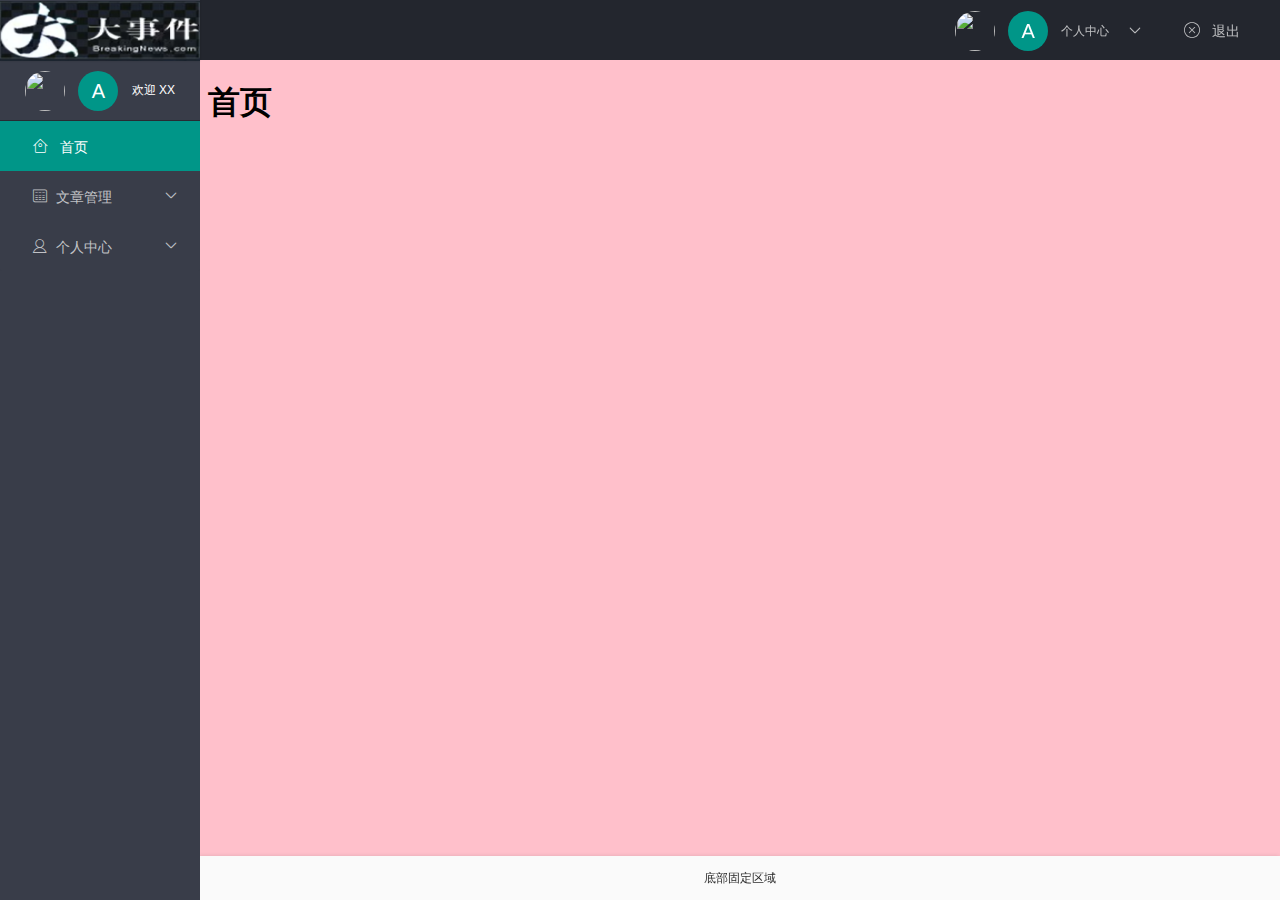
==== commit 5d000045: "完成了个人中心功能的开发" ====
--- a/index.html
+++ b/index.html
@@ -30,9 +30,9 @@
             个人中心
           </a>
           <dl class="layui-nav-child">
-            <dd><a href="">基本资料</a></dd>
-            <dd><a href="">更换头像</a></dd>
-            <dd><a href="">重置密码</a></dd>
+            <dd><a href="/user/user_info.html" target="fm">基本资料</a></dd>
+            <dd><a href="/user/user_avatar.html" target="fm">更换头像</a></dd>
+            <dd><a href="/user/user.pwd.html" target="fm">重置密码</a></dd>
           </dl>
         </li>
         <li class="layui-nav-item" lay-header-event="menuRight" lay-unselect>
@@ -71,9 +71,9 @@
           <li class="layui-nav-item">
             <a href="javascript:;"><span class="iconfont icon-account"></span>个人中心</a>
             <dl class="layui-nav-child">
-              <dd><a href="javascript:;"><i class="layui-icon layui-icon-app"></i>基本资料</a></dd>
-              <dd><a href="javascript:;"><i class="layui-icon layui-icon-app"></i>更换头像</a></dd>
-              <dd><a href=""><i class="layui-icon layui-icon-app"></i>重置密码</a></dd>
+              <dd><a href="./user/user_info.html" target="fm"><i class="layui-icon layui-icon-app"></i>基本资料</a></dd>
+              <dd><a href="/user/user_avatar.html" target="fm"><i class="layui-icon layui-icon-app"></i>更换头像</a></dd>
+              <dd><a href="/user/user.pwd.html" target="fm"><i class="layui-icon layui-icon-app"></i>重置密码</a></dd>
             </dl>
           </li>
         </ul>
